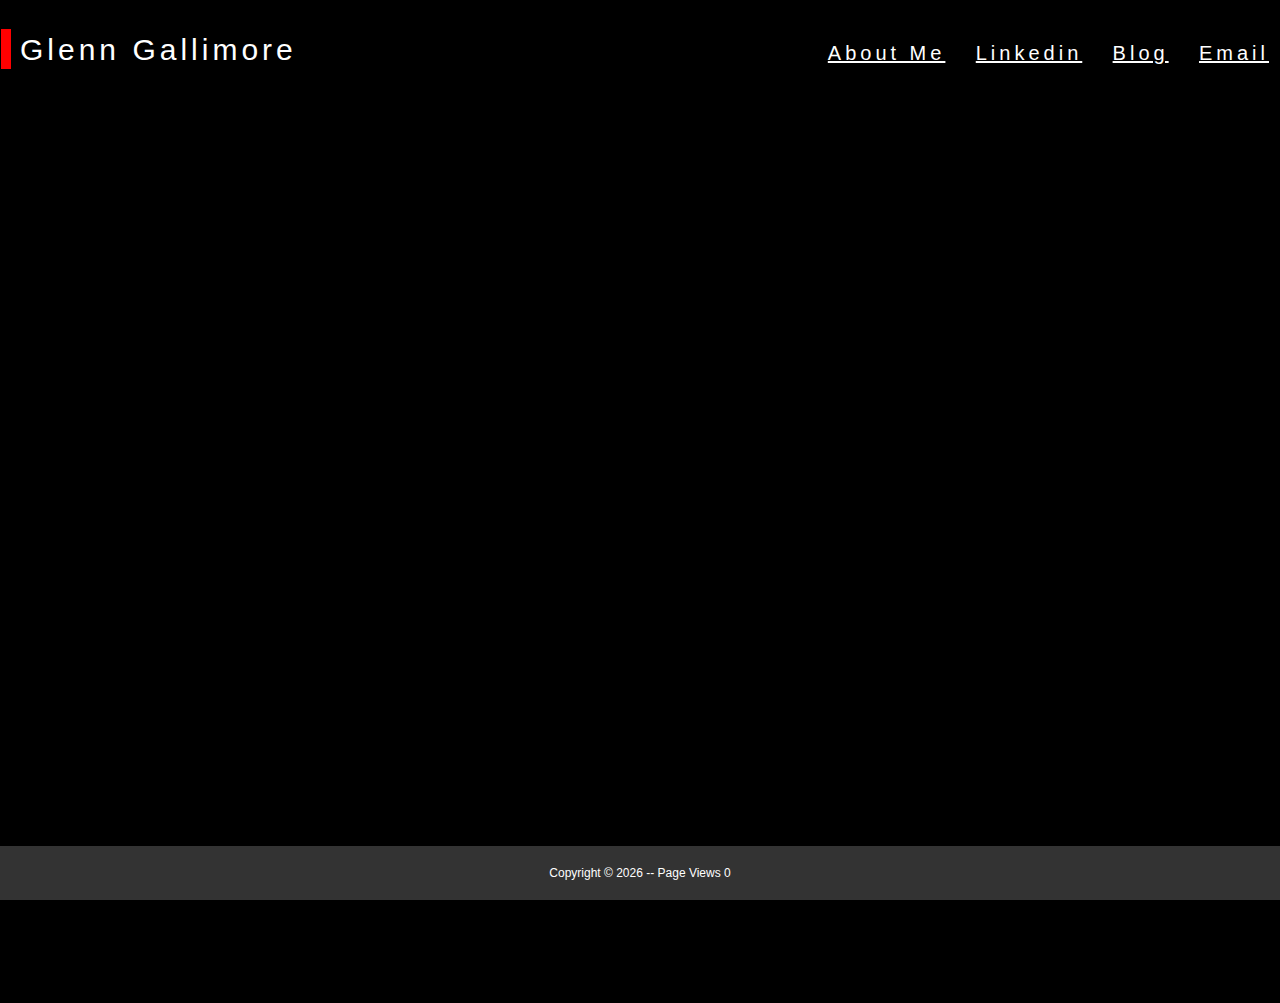
==== index.html @ 0a348c47 "Add files via upload" ====
<!DOCTYPE html>
<html lang="en">
	<head>
		<meta charset="utf-8">
		<meta name="viewport" content=-"width=device-width, user-scalable=no, initial scale=1.0, maximum0scale=1.0">
		<meta http-equiv="X-UA-Compatible" content="ie-edge">
		<title>Glenn Gallimore Cloud Resume</title>
		<link rel="stylesheet" href="style.css">
		<script async src="https://api.countapi.xyz/hit/ggallimore-cv.com/883bba01-adea-4d86-bdd0-5d90ac4428bf?callback=websiteVisits"></script>
	</head>


<!--fixed banner-->
<div class="box-area">
	<header>
		<div class="wrapper">
			<div class="logo">
				<div class='box red'>
				<a href="#">Glenn Gallimore</a>
				</div>
			</div>
			<nav>

				<a href="about.html">About Me</a>
				<a target="_blank" rel="noopener noreferrer" href="https://www.linkedin.com/in/glenn-gallimore-87997b139/">Linkedin</a>
				<a href="crc_journey.html">Blog</a>
				<a href="mailto:glenngallimore@gmail.com">Email</a>
			</nav>
		</div>
	</header>
<body>

<!--Fixed banner end-->


	<!--image slider star-->
	<div class="slideshow">
			<!--radio buttons start-->
		<div class="slideshow-item">
				<img src="resume images/arizonawilds.png" alt="">
				<div class="slideshow-item-text">
					<h5>Aspiring Cloud Engineer</h5>
					<p>Currently working at Creative Care as an IT Technician II/Networking Jr (3.5 YOE). At a few nursing care/phramacy/rehab facilities in Kingman, Arizona and Bullhead City, Arizona.</p>
				</div>
			</div>
		<div class="slideshow-item">
				<img src="resume images/serverroom.png" alt="">
				<div class="slideshow-item-text">
					<h5>Current Experience</h5>
					<p> -Windows support including, Office/Skype 2016</p>
					<p> -Hardware support for PCs, Laptops, Printers, Phones, etc.</p>
					<p> -Active Directory experience</p>
					<p> -Microsoft Exchange experience</p>
					<p> -Vshphere (VMWare) experience</p>
					<p> -Layer 7 firewall and Email filtering</p>
					<p> -Telecom, TCP/IP, and Switch configuration</p>
					<p> -Security using AVG server, Sentinel One, Bitlocker, Lojack</p>
					<p> -Several web application inhouse support</p>
					<p> -Entry Level Python scripting</p>
					<p> -Entry level AWS Engineering (this website is hosted on AWS, and built by myself on this platform!)</p>
				</div>
			</div>
		<div class="slideshow-item">
				<img src="resume images/owls.png" alt="">
				<div class="slideshow-item-text">
					<h5>Education</h5>
					<p>-Bachelor's of Computer Science - Art Institute of Pittsburg (2008)</p>
					<p>-CompTIA Network+ (2021)</p>
					<p>-CompTIA Security+ (2021)</p>
					<p>-CompTIA Linux+ (TBD)</p>
					<p>-AWS Solutions Architect Associate (TBD)</p>
				</div>
			</div>
		<div class="slideshow-item">
				<img src="resume images/cityscapenight.png" alt="">
				<div class="slideshow-item-text">
					<h5>Additional Qualifications</h5>
					<p>-Some experience using HTML, CSS, Javascript (As seen on this website)</p>
					<p>-Documentation and Diagram design</p>
					<p>-Project orientated</p>
				</div>
			</div>
		<div class="slideshow-item">
				<img src="resume images/veglasanga.png" alt="">
				<div class="slideshow-item-text">
					<h5>Projects and Activities</h5>
					<p>-I have released a game in HTML5 on Steam: <a href="https://store.steampowered.com/app/386460/Baxters_Venture_Directors_Cut/">Baxter's Adventure</a></p>
					<p>-Link to project blog (under construction, check back later!)
				</div>
			</div>
			<!--slide images end-->

	<footer>
		<!--page counter + copyright script begin-->
			<div class="counter">
				<p style="color:white">Copyright &copy; <script>document.write(new Date().getFullYear())</script> -- Page Views <span id="record_count">0</p>
					<!--page counter script end-->
					<script src="script.js"></script>
					<!-- this is for our script to call the API URL, which will trigger Lambda to update the count on DynamoDB-->
					<script>
							fetch('https://k4rpwgps50.execute-api.us-east-1.amazonaws.com/dev/')
								.then(response => response.json())
								.then((data) => {
									document.getElementById('record_count').innerText = data.count
								})
					</script>
					<!--API/Lambda/DynamoDB script end-->
				</div>

	</footer>
</body>

</html>
---- style.css ----
@font-face {
	font-family: 'roboto'
	src
}

*{
	margin: 0;
	padding: 0;
	box-sizing: border-box;
}

html{
	font-size: 10px;
}

body{
	background-color: #000;
	font-family: Arial;
	position: relative;
	min-height: 100vh;
}

.counter{
	font-size: 100%;
}



.wrapper{
	width: 90%
	margin: 0 auto;
	text-align: center;
	font-size: 30px;
}


.header{
	width: 100%
	height: 100px;
	position: fixed;
}

.box {
  position: sticky;
  margin-left: 20px;
}
.box:before{
  position: absolute;
  left: -20px;
	top: 28px;
  content: "";
  height: 40px;
  width: 10px;
  margin-bottom: 15px;
  border: 1px solid black;
}
.box.red:before{
  background-color:red;
}

.logo{
	width: 30;
	float: left;
	text-align: left;
	line-height: 100px;
}

.logo a{
	text-decoration: none;
	font-size: 30px;
	font-family: Arial;
	color: #fff;
	letter-spacing: 4px;
}



footer{
	text-align: center;
	font-size: 12px;
	background-color: #333;
	color: #fff;
	padding: 20px;
	position: fixed;
	bottom: 0;
	width: 100%;
	z-index: 1;
}



nav{
	float: right;
	line-height: 100px;
}

nav a{
	font-family: Arial;
	letter-spacing: 4px;
	font-size: 20px;
	color: #fff;
	padding: 36px 10px;
	margin: 0 1px;
	font-weight: 500;
}

nav a:hover{
	background: #fff;
	color: #130f40;
}

article{
	position: absolute;
	top: 100px;
	background-color: #ffffff;
	font-size: 16px;
	padding: 10px 200px;
	padding-bottom: 200px;
}



.slideshow{
		width: 100%;
		height: 100vh;
		position: relative;
		overflow: hidden;
}

.slideshow-item{
	width: inherit;
	height: inherit;
	position: absolute;
	opacity: 0;
	animation: cycleImages 80s infinite;
}

.slideshow-item img{
	width: 100%;
	height: 100%;
	object-fit: cover;
	animation: zoom 40s infinite;
}

.slideshow-item:nth-child(1),
.slideshow-item:nth-child(1) img{
	animation-delay: 0s;
}

.slideshow-item:nth-child(2),
.slideshow-item:nth-child(2) img{
	animation-delay: 15s;
}

.slideshow-item:nth-child(3),
.slideshow-item:nth-child(3) img{
	animation-delay: 30s;
}

.slideshow-item:nth-child(4),
.slideshow-item:nth-child(4) img{
	animation-delay: 45s;
}

.slideshow-item:nth-child(5),
.slideshow-item:nth-child(5) img{
	animation-delay: 60s;
}



.slideshow-item-text{
	max-width: 50%;
	position: absolute;
	top: 50%;
	left: 0;
	transform: translateY(-50%);
	background-color: rgba(0, 0, 0, 0.8);
	color: #fff;
	padding: 10rem 5rem;
}

.slideshow-item-text h5{
	font-size: 5rem;
	font-family: 'Raleway', sans-serif;
	text-transform: uppercase;
	letter-spacing: 3px;
	margin-bottom: 2.5rem;
}

.slideshow-item-text p{
	font-size: 1.6rem;
	font-family: 'Arial', sans-serif;
	letter-spacing: 1px;
	font-weight: 300;
}

@keyframes cycleImages {
	25%{
		opacity: 1;
	}
	40%{
		opacity: 0;
	}
}

@keyframes zoom {
	100%{
		transform: scale(1.3);
	}
}

@media screen and (max-width: 1000px){
	.slideshow-item-text{
		max-width: 70%;
		padding: 5rem 1rem;
}

	.slideshow-item-text h5{
		font-size: 4rem;
}

@media screen and (max-width: 767px){
	.slideshow-item-text{
		max-width: 100%;
		padding: 2rem;
		top: initial;
		bottom: 0;
		transform: initial;
}

.slideshow-item-text h5{
	font-size: 3rem;
}

.slideshow-item-text p{
	font-size: 1.4rem;
}

}
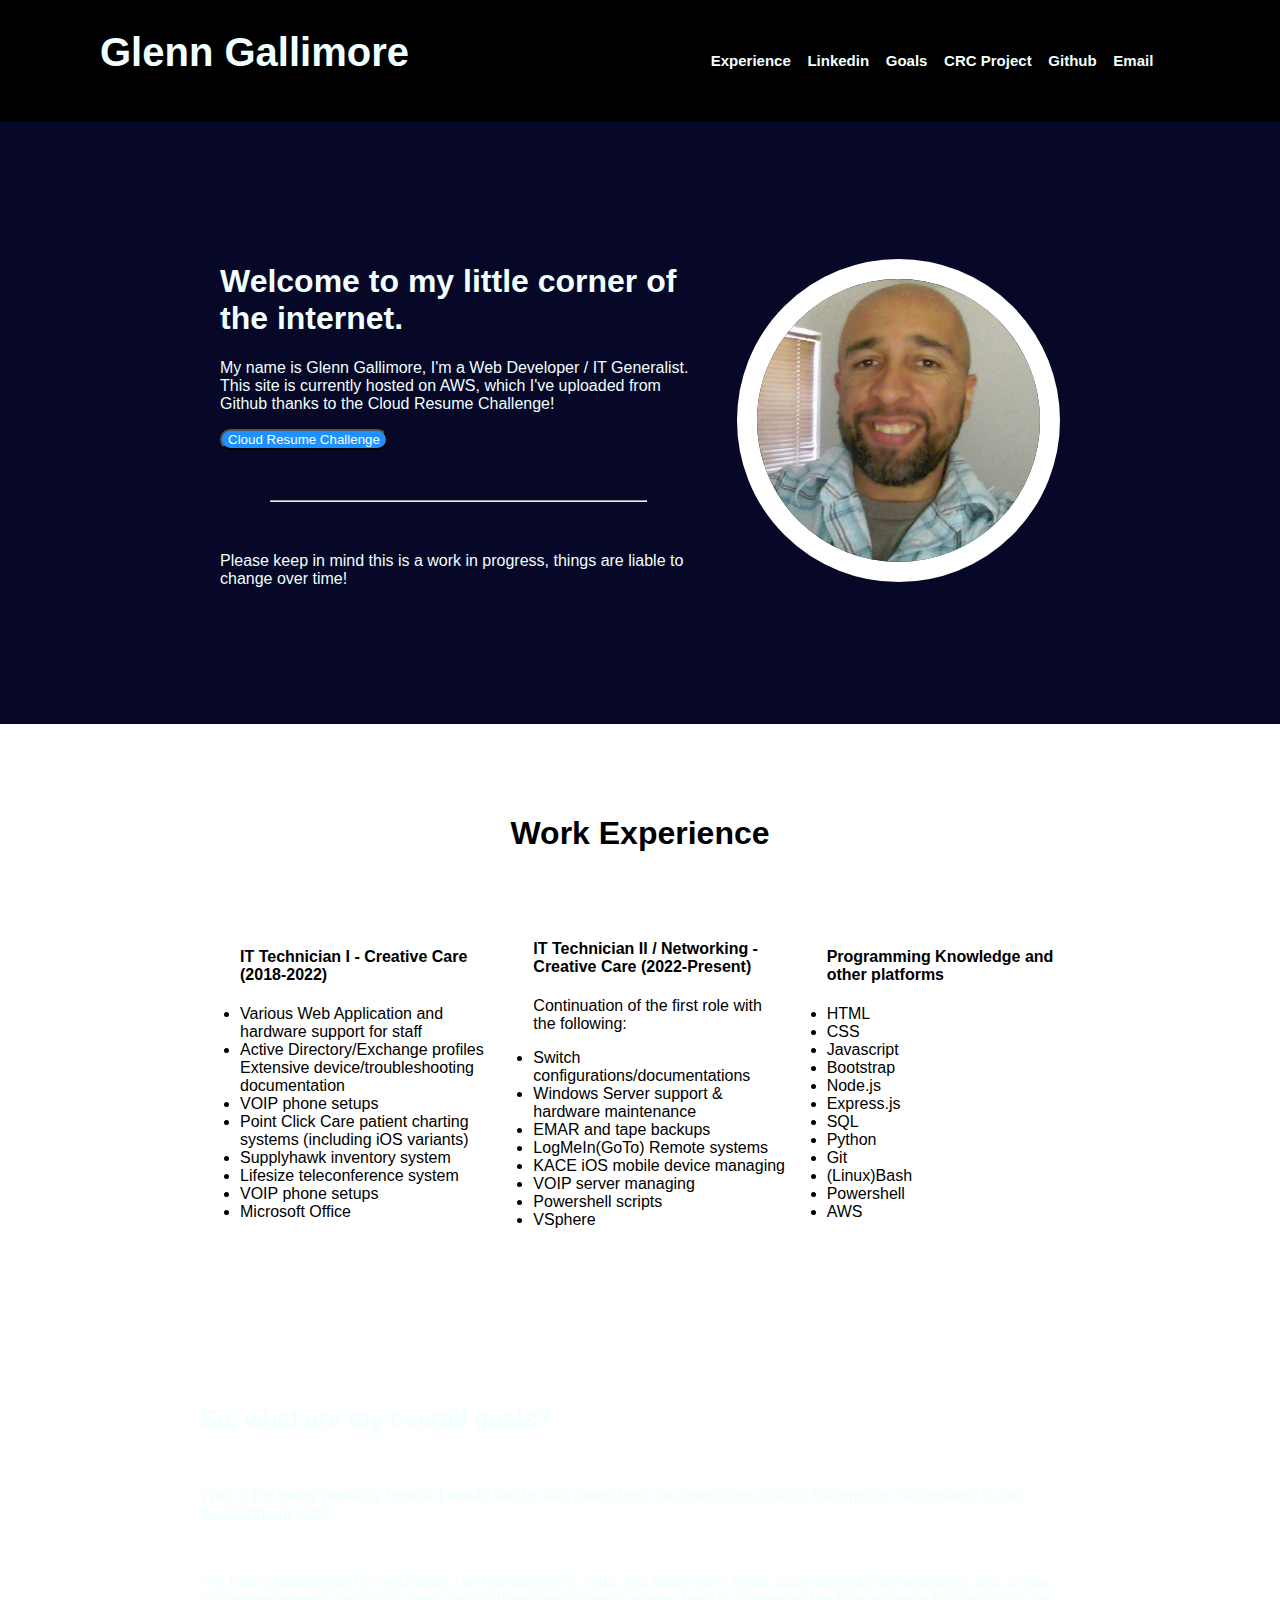
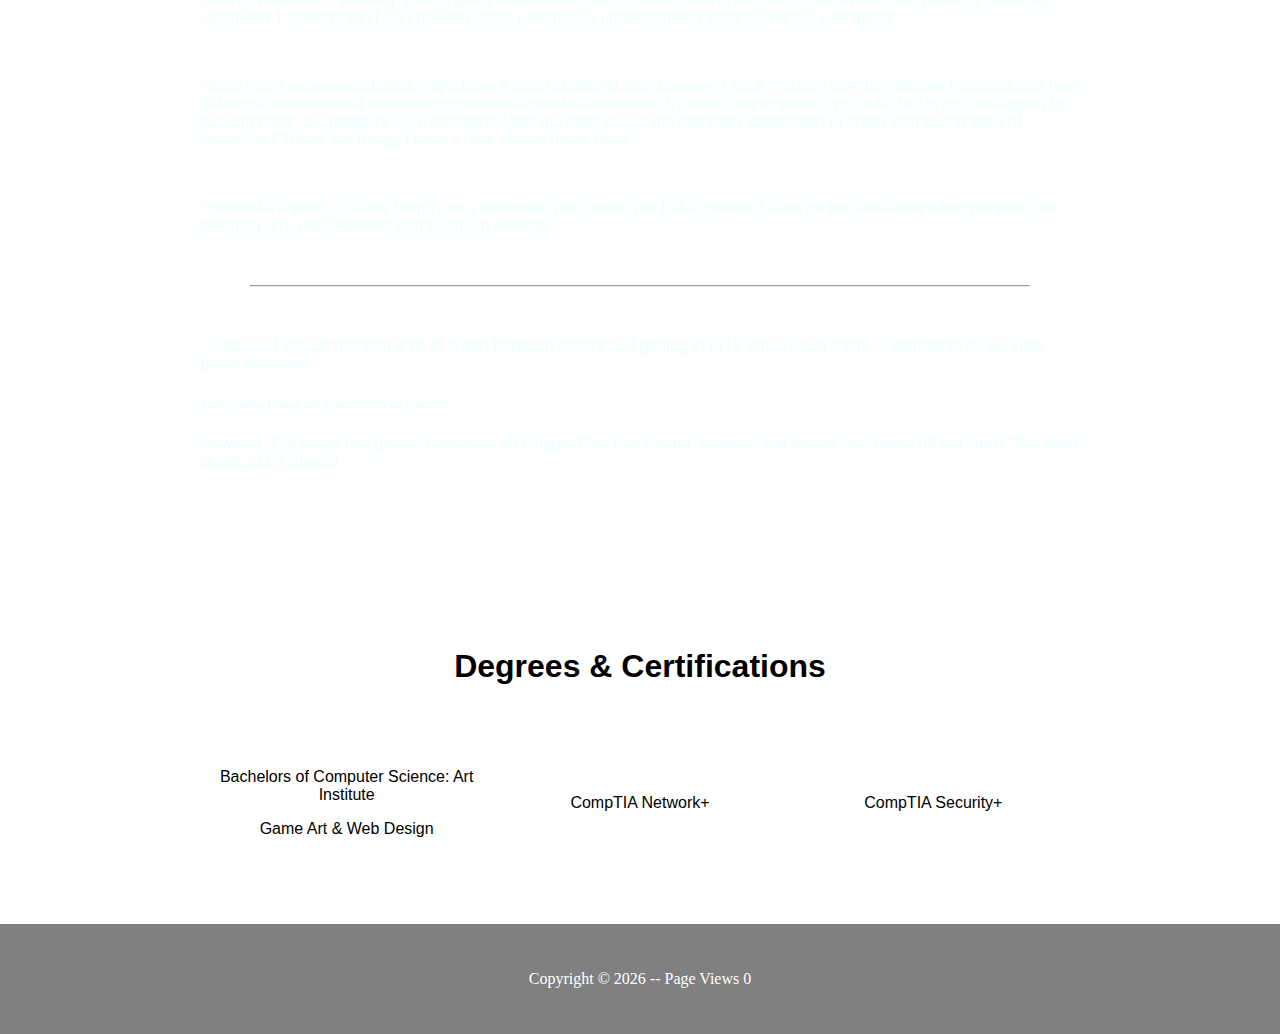
==== commit 875da15b: "Adding updated web pages, picture files, revamping my resume website.  More changes to follow soon a" ====
--- a/index.html
+++ b/index.html
@@ -2,9 +2,10 @@
 <html lang="en">
 	<head>
 		<meta charset="utf-8">
-		<meta name="viewport" content=-"width=device-width, user-scalable=no, initial scale=1.0, maximum0scale=1.0">
+		<meta name="viewport" content=device-width user-scalable=no, initial scale=1.0, maximum0scale=1.0>
 		<meta http-equiv="X-UA-Compatible" content="ie-edge">
 		<title>Glenn Gallimore Cloud Resume</title>
+		<link href="https://cdn.jsdelivr.net/npm/bootstrap@5.1.3/dist/css/bootstrap.min.css" rel="stylesheet" integrity="sha384-1BmE4kWBq78iYhFldvKuhfTAU6auU8tT94WrHftjDbrCEXSU1oBoqyl2QvZ6jIW3" crossorigin="anonymous">
 		<link rel="stylesheet" href="style.css">
 		<script async src="https://api.countapi.xyz/hit/ggallimore-cv.com/883bba01-adea-4d86-bdd0-5d90ac4428bf?callback=websiteVisits"></script>
 	</head>
@@ -13,89 +14,143 @@
 <!--fixed banner-->
 <div class="box-area">
 	<header>
-		<div class="wrapper">
+		<div class="header">
 			<div class="logo">
 				<div class='box red'>
 				<a href="#">Glenn Gallimore</a>
 				</div>
 			</div>
-			<nav>
+			<nav class="navigation">
 
-				<a href="about.html">About Me</a>
-				<a target="_blank" rel="noopener noreferrer" href="https://www.linkedin.com/in/glenn-gallimore-87997b139/">Linkedin</a>
-				<a href="crc_journey.html">Blog</a>
-				<a href="mailto:glenngallimore@gmail.com">Email</a>
+				<a href="#exper">Experience &nbsp;&nbsp;&nbsp;</a>
+				<a target="_blank" rel="noopener noreferrer" href="https://www.linkedin.com/in/glenn-gallimore-87997b139/">Linkedin &nbsp;&nbsp;&nbsp;</a>
+				<a href="#p1">Goals &nbsp;&nbsp;&nbsp;</a>
+				<a href="crc_journey.html">CRC Project &nbsp;&nbsp;&nbsp;</a>
+				<a href="https://github.com/GlennGallimoreCE">Github &nbsp;&nbsp;&nbsp;</a>
+				<a href="mailto:glenngallimore@gmail.com">Email &nbsp;&nbsp;&nbsp;</a>
 			</nav>
 		</div>
 	</header>
+
 <body>
 
-<!--Fixed banner end-->
+	<div class="container1">
+		<div class="left-box1">
+			<h1>Welcome to my little corner of the internet.</h1>
+			<p>My name is Glenn Gallimore, I'm a Web Developer / IT Generalist.  This site is currently hosted on AWS, which I've uploaded from Github thanks to the Cloud Resume Challenge!</p>
+			<button class="crc-button"><a href="crc_journey.html">Cloud Resume Challenge</a></button>
+			<hr>
+			<p>Please keep in mind this is a work in progress, things are liable to change over time!</p>			
+		</div>
+		<div class="right-box1">
+			<img src="resume images/Myface2.png" alt="" class="myface">
+		</div>
+	</div>
+	<div class="container2">
+		<h1 class="exp-header" id="exper">Work Experience</h1>
+		<div class="exp-container">
+			<div class="exp">
+					<ul>
+						<p>	<h4 class="jobs">IT Technician I - Creative Care (2018-2022)</h4></p>
+						<li>Various Web Application and hardware support for staff</li>
+						<li>Active Directory/Exchange profiles</li>
+						<l1>Extensive device/troubleshooting documentation</l1>
+						<li>VOIP phone setups</li>
+						<li>Point Click Care patient charting systems (including iOS variants)</li>
+						<li>Supplyhawk inventory system</li>
+						<li>Lifesize teleconference system</li>
+						<li>VOIP phone setups</li>
+						<li>Microsoft Office</li>
+					</ul>
+			</div>
+			<div class="vr"></div> <!-- Bootstrap divider, be sure to include the starter link before the CSS at the top -->
+			<div class="exp">
+				<ul>
+					<p><h4 class="jobs">IT Technician II / Networking - Creative Care (2022-Present)</h4></p>
+					<p>Continuation of the first role with the following:</p>
+					<li>Switch configurations/documentations</li>
+					<li>Windows Server support & hardware maintenance</li>
+					<li>EMAR and tape backups</li>
+					<li>LogMeIn(GoTo) Remote systems</li>
+					<li>KACE iOS mobile device managing</li>
+					<li>VOIP server managing</li>	
+					<li>Powershell scripts</li>	
+					<li>VSphere</li>			
+				</ul>
+			</div>
+			<div class="vr"></div> <!-- Bootstrap divider, be sure to include the starter link before the CSS at the top -->
+			<div class="exp">	
+				<ul>
+					<p><h4 class="jobs">Programming Knowledge and other platforms</h4></p>
+					<li>HTML</li>
+					<li>CSS</li>
+					<li>Javascript</li>
+					<li>Bootstrap</li>
+					<li>Node.js</li>
+					<li>Express.js</li>
+					<li>SQL</li>
+					<li>Python</li>
+					<li>Git</li>
+					<li>(Linux)Bash</li>
+					<li>Powershell</li>
+					<li>AWS</li>
+
+				</ul>
+			</div>
+		</div>	
+		<div class="exp"></div>
+	</div>
+	<div class="container3" id="p1">
+		<div class="overlay"></div>
+			<h2>So, what are my overall goals?</h2>
+			<br>
+			<p>Well, if I'm being perfectly honest I would like to shift gears from the operations side of Information Technology to the development side!</p>
+			<br>
+			<p>I've had a background in web since I've left college in 2008, but aside from small scale projects like websites, and a now defunct webcomic "webring" (retro right?) there wasn't many places here in Arizona at the time to really flex my skills, so eventually I shifted into IT as I needed some experience understanding what keeps the web afloat.</p>
+			<br>
+			<p>Some more experienced devs might have a good chrotle at this, however I think learning how the internet functions and how to keep it secure would make me a more well rounded developer.  It's one thing to write/copy code, but is my code going to prevent buffer overflows or SQL injections?  Will my code cause the company application to crash with taxing lines of javascript?  These are things I have to ask myself these days.</p>
+			<br>
+			<p>For what it's worth, shifting from IT to a developer role allows me to fully respect folks on the front lines while we work on patching any vulnarabilities and push out updates.</p>
+			<hr class="white-divider">
+			<p>I suppose I should mention a bit of a gap between school and getting in to IT.  Once upon a time, I wanted to be an indie game developer.</p>
+			<p><h6>Yeah, yeah... I know not exactly start-up material.</h6></p>
+			<p>However, I've made two games published on Google Play and Steam, however the former was taken off the store.  The latter is still up on <a href="https://store.steampowered.com/app/386460/Baxters_Venture_Directors_Cut/">Steam!</a></p>
+		</div>		
+	</div>
+	<div class="container4">
+
+			<h1 class="deg-header" id="degree">Degrees & Certifications</h1>
+			<div class="deg-container">
+				<div class="deg">
+					<p>Bachelors of Computer Science: Art Institute</p>
+					<p>Game Art & Web Design</p>
+				</div>
+				<div class="deg">
+					<p>CompTIA Network+</p>
+				</div>
+				<div class="deg">
+					<p>CompTIA Security+</p>
+				</div>
+			</div>	
+
+	</div>
 
 
-	<!--image slider star-->
-	<div class="slideshow">
-			<!--radio buttons start-->
-		<div class="slideshow-item">
-				<img src="resume images/arizonawilds.png" alt="">
-				<div class="slideshow-item-text">
-					<h5>Aspiring Cloud Engineer</h5>
-					<p>Currently working at Creative Care as an IT Technician II/Networking Jr (3.5 YOE). At a few nursing care/phramacy/rehab facilities in Kingman, Arizona and Bullhead City, Arizona.</p>
-				</div>
-			</div>
-		<div class="slideshow-item">
-				<img src="resume images/serverroom.png" alt="">
-				<div class="slideshow-item-text">
-					<h5>Current Experience</h5>
-					<p> -Windows support including, Office/Skype 2016</p>
-					<p> -Hardware support for PCs, Laptops, Printers, Phones, etc.</p>
-					<p> -Active Directory experience</p>
-					<p> -Microsoft Exchange experience</p>
-					<p> -Vshphere (VMWare) experience</p>
-					<p> -Layer 7 firewall and Email filtering</p>
-					<p> -Telecom, TCP/IP, and Switch configuration</p>
-					<p> -Security using AVG server, Sentinel One, Bitlocker, Lojack</p>
-					<p> -Several web application inhouse support</p>
-					<p> -Entry Level Python scripting</p>
-					<p> -Entry level AWS Engineering (this website is hosted on AWS, and built by myself on this platform!)</p>
-				</div>
-			</div>
-		<div class="slideshow-item">
-				<img src="resume images/owls.png" alt="">
-				<div class="slideshow-item-text">
-					<h5>Education</h5>
-					<p>-Bachelor's of Computer Science - Art Institute of Pittsburg (2008)</p>
-					<p>-CompTIA Network+ (2021)</p>
-					<p>-CompTIA Security+ (2021)</p>
-					<p>-CompTIA Linux+ (TBD)</p>
-					<p>-AWS Solutions Architect Associate (TBD)</p>
-				</div>
-			</div>
-		<div class="slideshow-item">
-				<img src="resume images/cityscapenight.png" alt="">
-				<div class="slideshow-item-text">
-					<h5>Additional Qualifications</h5>
-					<p>-Some experience using HTML, CSS, Javascript (As seen on this website)</p>
-					<p>-Documentation and Diagram design</p>
-					<p>-Project orientated</p>
-				</div>
-			</div>
-		<div class="slideshow-item">
-				<img src="resume images/veglasanga.png" alt="">
-				<div class="slideshow-item-text">
-					<h5>Projects and Activities</h5>
-					<p>-I have released a game in HTML5 on Steam: <a href="https://store.steampowered.com/app/386460/Baxters_Venture_Directors_Cut/">Baxter's Adventure</a></p>
-					<p>-Link to project blog (under construction, check back later!)
-				</div>
-			</div>
+
+</body>
+
+
 			<!--slide images end-->
 
 	<footer>
 		<!--page counter + copyright script begin-->
-			<div class="counter">
+			<div class="footer">
 				<p style="color:white">Copyright &copy; <script>document.write(new Date().getFullYear())</script> -- Page Views <span id="record_count">0</p>
 					<!--page counter script end-->
-					<script src="script.js"></script>
+					<script src="script.js">
+
+
+					</script>
 					<!-- this is for our script to call the API URL, which will trigger Lambda to update the count on DynamoDB-->
 					<script>
 							fetch('https://k4rpwgps50.execute-api.us-east-1.amazonaws.com/dev/')
@@ -108,6 +163,6 @@
 				</div>
 
 	</footer>
-</body>
+
 
 </html>
--- a/style.css
+++ b/style.css
@@ -1,240 +1,198 @@
-@font-face {
-	font-family: 'roboto'
-	src
+
+
+/* Body and everything else */
+
+body {  /*  This makes the page fill the entire screen with the margin set to zero. */
+	margin: 0;
+
 }
 
-*{
-	margin: 0;
-	padding: 0;
-	box-sizing: border-box;
+h2 h5 p {
+	font-family: Arial, Helvetica, sans-serif;
 }
 
-html{
-	font-size: 10px;
+hr {
+	margin: 50px;
 }
 
-body{
-	background-color: #000;
-	font-family: Arial;
-	position: relative;
-	min-height: 100vh;
+.white-divider {
+	color: rgb(255, 255, 255);
 }
 
-.counter{
-	font-size: 100%;
+a {
+	color: azure;
+	text-decoration: none;
+}
+
+/* Header & Navigation Bar */
+
+.header {
+	background-color: black;
+	display: flex;
+	margin: 0;
+	padding: 30px 100px;
+	font-family: Arial, Helvetica, sans-serif;
+	font-size: 40px;
+	font-weight: bold;
+	justify-content: space-between;
+	text-size-adjust: 30px;
+}
+
+.header a {
+	color: azure;	
+	text-decoration: none;
+	
+}
+
+.navigation {
+	display: flex;
+	font-size: 15px;
+	padding: 30px 10px;
+	text-align: right;
+	line-height: 1.8px;
+}
+
+.navigation a {
+	color: azure;
+	text-decoration: none;
+	word-spacing: length 15px;
+}
+
+/* First Container */
+
+.container1 {
+	background-color: rgb(7, 8, 39);
+	display: flex;
+	align-items: center;
+	padding:  70px 200px;
+	justify-content: space-between;
+}
+
+.left-box1 {
+	font-family: Arial, Helvetica, sans-serif;
+	margin: o;
+	padding: 50px 20px 50px;
+	color: azure;
+	text-align: left;
+
+}
+
+.right-box1 {
+	text-align: center;
+	font-family: Arial, Helvetica, sans-serif;
+	margin: o;
+	padding: 50px 20px 50px;
+	text-align: left;
+}
+
+.myface {
+	border-radius: 50%;
+	border: 20px solid white;
+}
+
+.crc-button {
+	text-align: center;
+	border-radius: 20px;
+	background-color: dodgerblue;
+	padding: 10 0 0 0;
+	color: azure;
+	text-decoration: none;
+}
+
+/* Second Container */
+
+.container2 {
+	font-family: Arial, Helvetica, sans-serif;
+	background-color: rgb(255, 255, 255);
+	text-align: center;
+	padding: 70px 200px;
+
+}
+
+.exp-header { /* The text to keep in the center */
+	padding-bottom: 45px;
+
+}
+
+.exp-container{
+	display: flex;
+	align-items: center;
+	
+	
+}
+
+.exp {
+	text-align: left;
+	flex: 1;
+	justify-content: center;
+}
+
+/* Third Container */
+
+.container3 {
+	font-family: Arial, Helvetica, sans-serif;
+	color: azure;
+	background-image: url("resume images/serverroom.png");
+	/* background-position: center; */
+	background-size: cover;
+
+	/* background-blend-mode: screen;*/
+	background-attachment: fixed;
+	text-align: left;
+	padding: 70px 200px;
+	z-index: 1;
+}
+
+.container3 a {
+	text-decoration: none;
+}
+
+/* Fourth Container */
+
+.container4 {
+	background-color: rgb(255, 255, 255);
+	font-family: Arial, Helvetica, sans-serif;
+	color: rgb(0, 0, 0);
+	text-align: center;
+	padding: 70px 200px;
+
+}
+
+.deg-header { /* The text to keep in the center */
+	padding-bottom: 45px;
+
+}
+
+.deg-container {
+	display: flex;
+	align-items: center;
+
+	
+}
+
+.deg {
+	text-align: center;
+	flex: 1;
+	justify-content: center;
+}
+
+/* Cloud Resume Challenge page */
+.article {
+	margin: 160px;
+	font-family: Arial, Helvetica, sans-serif;
+
+}
+
+
+.footer {
+	background-color: gray;
+	margin: 0;
+	padding: 30px;
+	text-align: center;
 }
 
 
 
-.wrapper{
-	width: 90%
-	margin: 0 auto;
-	text-align: center;
-	font-size: 30px;
-}
-
-
-.header{
-	width: 100%
-	height: 100px;
-	position: fixed;
-}
-
-.box {
-  position: sticky;
-  margin-left: 20px;
-}
-.box:before{
-  position: absolute;
-  left: -20px;
-	top: 28px;
-  content: "";
-  height: 40px;
-  width: 10px;
-  margin-bottom: 15px;
-  border: 1px solid black;
-}
-.box.red:before{
-  background-color:red;
-}
-
-.logo{
-	width: 30;
-	float: left;
-	text-align: left;
-	line-height: 100px;
-}
-
-.logo a{
-	text-decoration: none;
-	font-size: 30px;
-	font-family: Arial;
-	color: #fff;
-	letter-spacing: 4px;
-}
 
 
 
-footer{
-	text-align: center;
-	font-size: 12px;
-	background-color: #333;
-	color: #fff;
-	padding: 20px;
-	position: fixed;
-	bottom: 0;
-	width: 100%;
-	z-index: 1;
-}
-
-
-
-nav{
-	float: right;
-	line-height: 100px;
-}
-
-nav a{
-	font-family: Arial;
-	letter-spacing: 4px;
-	font-size: 20px;
-	color: #fff;
-	padding: 36px 10px;
-	margin: 0 1px;
-	font-weight: 500;
-}
-
-nav a:hover{
-	background: #fff;
-	color: #130f40;
-}
-
-article{
-	position: absolute;
-	top: 100px;
-	background-color: #ffffff;
-	font-size: 16px;
-	padding: 10px 200px;
-	padding-bottom: 200px;
-}
-
-
-
-.slideshow{
-		width: 100%;
-		height: 100vh;
-		position: relative;
-		overflow: hidden;
-}
-
-.slideshow-item{
-	width: inherit;
-	height: inherit;
-	position: absolute;
-	opacity: 0;
-	animation: cycleImages 80s infinite;
-}
-
-.slideshow-item img{
-	width: 100%;
-	height: 100%;
-	object-fit: cover;
-	animation: zoom 40s infinite;
-}
-
-.slideshow-item:nth-child(1),
-.slideshow-item:nth-child(1) img{
-	animation-delay: 0s;
-}
-
-.slideshow-item:nth-child(2),
-.slideshow-item:nth-child(2) img{
-	animation-delay: 15s;
-}
-
-.slideshow-item:nth-child(3),
-.slideshow-item:nth-child(3) img{
-	animation-delay: 30s;
-}
-
-.slideshow-item:nth-child(4),
-.slideshow-item:nth-child(4) img{
-	animation-delay: 45s;
-}
-
-.slideshow-item:nth-child(5),
-.slideshow-item:nth-child(5) img{
-	animation-delay: 60s;
-}
-
-
-
-.slideshow-item-text{
-	max-width: 50%;
-	position: absolute;
-	top: 50%;
-	left: 0;
-	transform: translateY(-50%);
-	background-color: rgba(0, 0, 0, 0.8);
-	color: #fff;
-	padding: 10rem 5rem;
-}
-
-.slideshow-item-text h5{
-	font-size: 5rem;
-	font-family: 'Raleway', sans-serif;
-	text-transform: uppercase;
-	letter-spacing: 3px;
-	margin-bottom: 2.5rem;
-}
-
-.slideshow-item-text p{
-	font-size: 1.6rem;
-	font-family: 'Arial', sans-serif;
-	letter-spacing: 1px;
-	font-weight: 300;
-}
-
-@keyframes cycleImages {
-	25%{
-		opacity: 1;
-	}
-	40%{
-		opacity: 0;
-	}
-}
-
-@keyframes zoom {
-	100%{
-		transform: scale(1.3);
-	}
-}
-
-@media screen and (max-width: 1000px){
-	.slideshow-item-text{
-		max-width: 70%;
-		padding: 5rem 1rem;
-}
-
-	.slideshow-item-text h5{
-		font-size: 4rem;
-}
-
-@media screen and (max-width: 767px){
-	.slideshow-item-text{
-		max-width: 100%;
-		padding: 2rem;
-		top: initial;
-		bottom: 0;
-		transform: initial;
-}
-
-.slideshow-item-text h5{
-	font-size: 3rem;
-}
-
-.slideshow-item-text p{
-	font-size: 1.4rem;
-}
-
-}
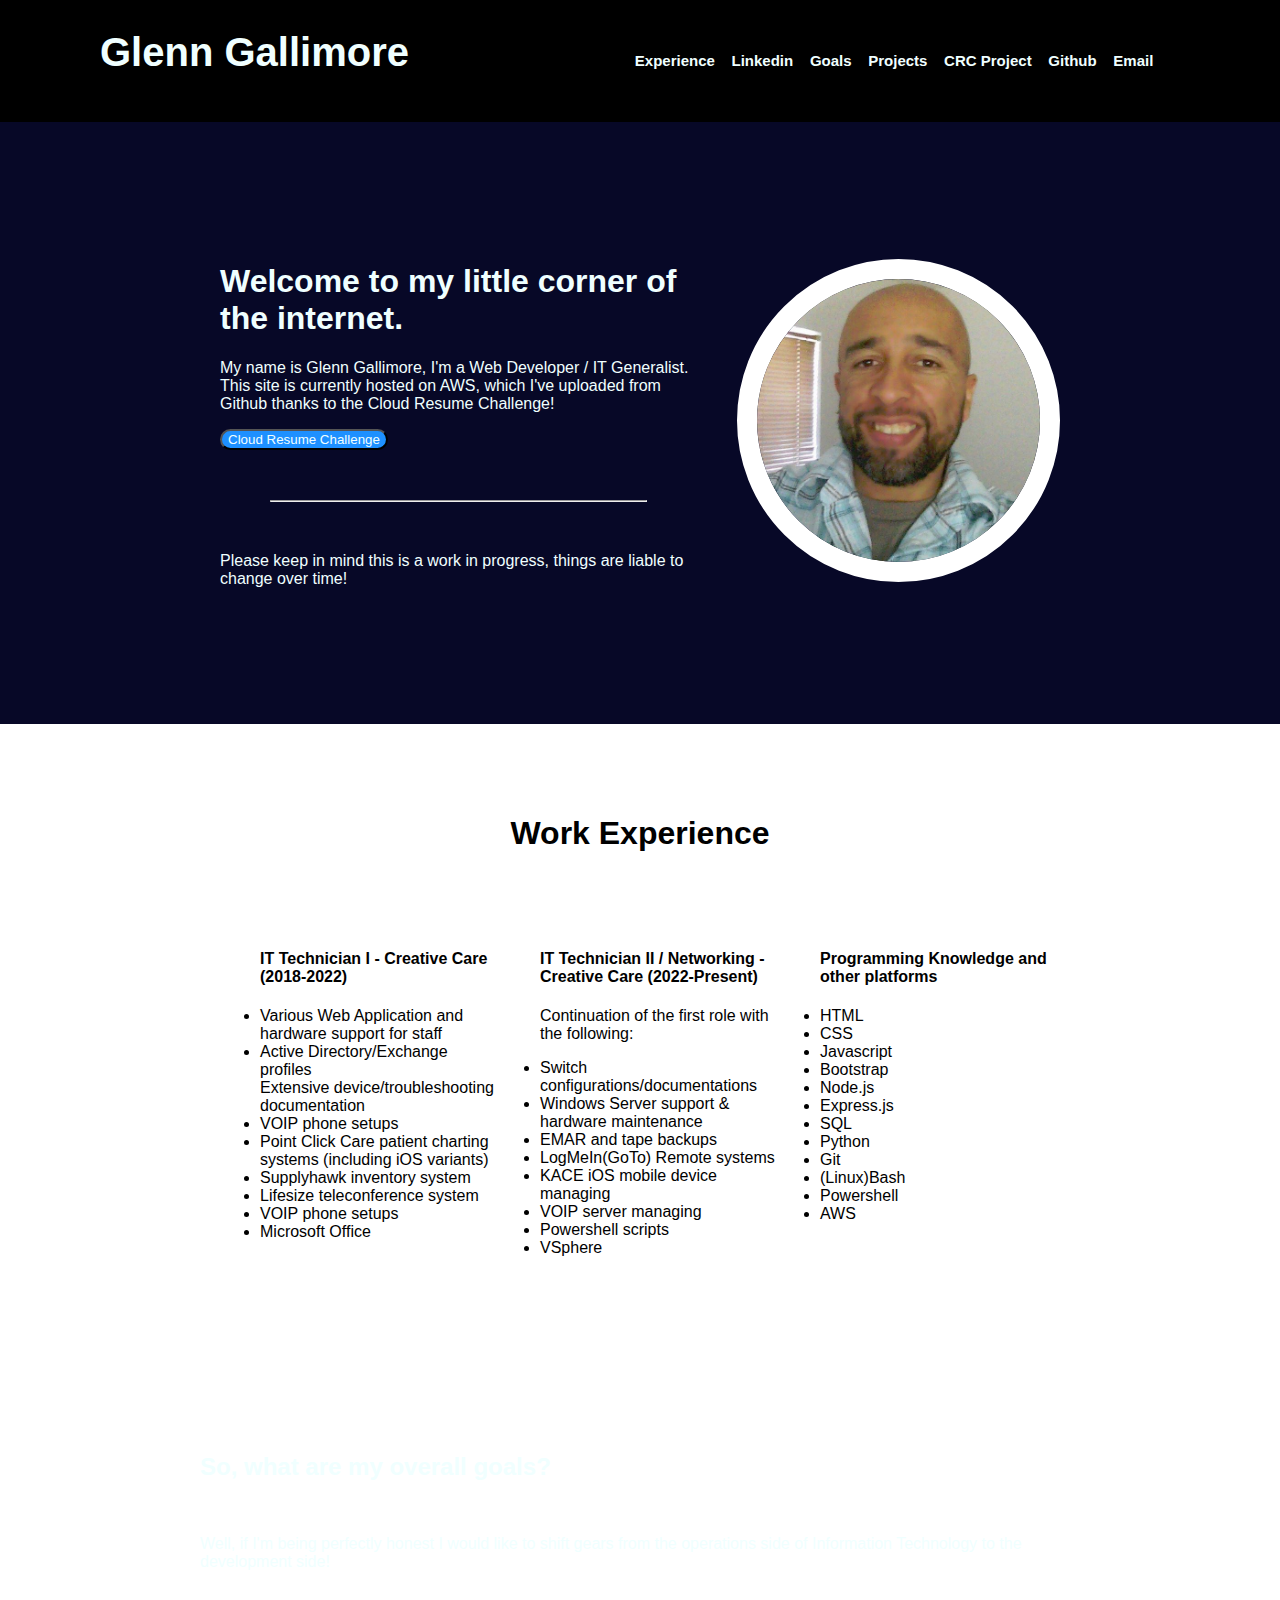
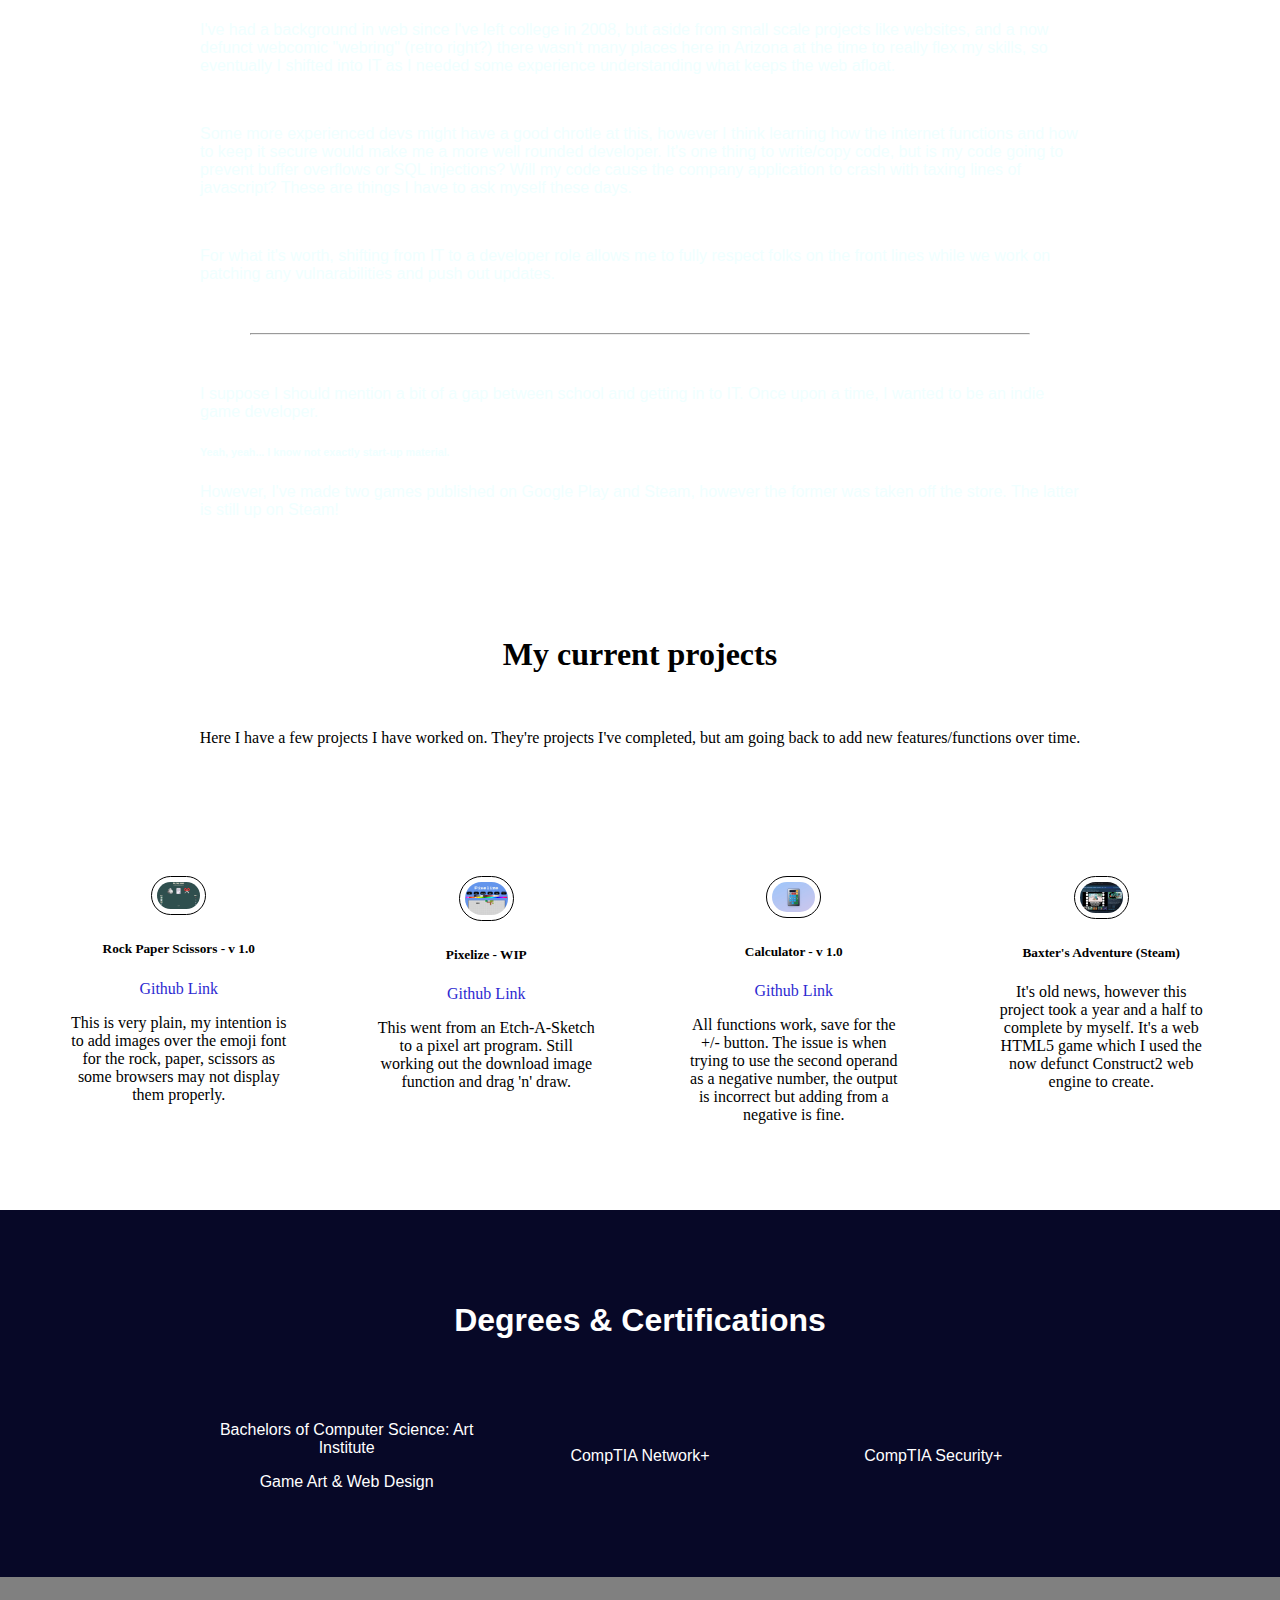
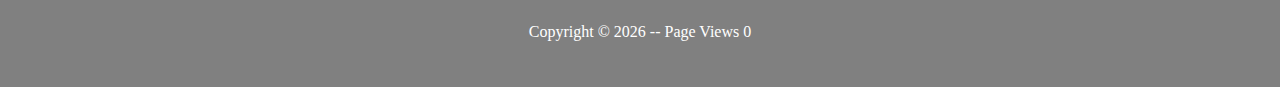
==== commit 9776d15f: "updated main page with a projects section, updated CSS so hyperlinks in the CRC page are visible." ====
--- a/index.html
+++ b/index.html
@@ -25,6 +25,7 @@
 				<a href="#exper">Experience &nbsp;&nbsp;&nbsp;</a>
 				<a target="_blank" rel="noopener noreferrer" href="https://www.linkedin.com/in/glenn-gallimore-87997b139/">Linkedin &nbsp;&nbsp;&nbsp;</a>
 				<a href="#p1">Goals &nbsp;&nbsp;&nbsp;</a>
+				<a href="#p2">Projects &nbsp;&nbsp;&nbsp;</a>
 				<a href="crc_journey.html">CRC Project &nbsp;&nbsp;&nbsp;</a>
 				<a href="https://github.com/GlennGallimoreCE">Github &nbsp;&nbsp;&nbsp;</a>
 				<a href="mailto:glenngallimore@gmail.com">Email &nbsp;&nbsp;&nbsp;</a>
@@ -117,6 +118,43 @@
 			<p>However, I've made two games published on Google Play and Steam, however the former was taken off the store.  The latter is still up on <a href="https://store.steampowered.com/app/386460/Baxters_Venture_Directors_Cut/">Steam!</a></p>
 		</div>		
 	</div>
+	<div class ="container5" id="p2">
+		<div class ="proj-container">
+			<h1>My current projects</h1>
+			<br>
+			<p>Here I have a few projects I have worked on.  They're projects I've completed, but am going back to add new features/functions over time.</p>
+			<br>
+			<div class="my-works">
+				<div class="images">
+					<a href="https://glenngallimorece.github.io/RockPaperScissors/" target="_blank"><img src="resume images/rps_thumb.jpg"  class="thumbnail"></a>
+					<h5>Rock Paper Scissors - v 1.0</h5>
+					<p><a href="https://github.com/GlennGallimoreCE/RockPaperScissors" target="_blank">Github Link</a></p>
+					<p>This is very plain, my intention is to add images over the emoji font for the rock, paper, scissors as some browsers may not display them properly.</p>
+				</div>
+				<div class="vr"></div> <!-- Bootstrap divider, be sure to include the starter link before the CSS at the top -->
+				<div class="images">
+					<a href="https://glenngallimorece.github.io/Etch-A-Scetch/" target="_blank"><img src="resume images/pixelize.jpg"  class="thumbnail"></a>
+					<h5>Pixelize - WIP</h5>
+					<p><a href="https://github.com/GlennGallimoreCE/Etch-A-Scetch" target="_blank">Github Link</a></p>
+					<p>This went from an Etch-A-Sketch to a pixel art program.  Still working out the download image function and drag 'n' draw.</p>
+				</div>
+				<div class="vr"></div> <!-- Bootstrap divider, be sure to include the starter link before the CSS at the top -->
+				<div class="images">
+					<a href="https://glenngallimorece.github.io/Calculator" target="_blank"><img src="resume images/calculator.jpg"  class="thumbnail"></a>
+					<h5>Calculator - v 1.0</h5>
+					<p><a href="https://github.com/GlennGallimoreCE/Calculator" target="_blank">Github Link</a></p>
+					<p>All functions work, save for the +/- button.  The issue is when trying to use the second operand as a negative number, the output is incorrect but adding from a negative is fine.</p>
+				</div>
+				<div class="vr"></div> <!-- Bootstrap divider, be sure to include the starter link before the CSS at the top -->
+				<div class="images">
+					<a href="https://store.steampowered.com/app/386460/Baxters_Venture_Directors_Cut/" target="_blank"><img src="resume images/steamgame.jpg"  class="thumbnail"></a>
+					<h5>Baxter's Adventure (Steam)</h5>
+					<p>It's old news, however this project took a year and a half to complete by myself.  It's a web HTML5 game which I used the now defunct Construct2 web engine to create.</p>
+				</div>
+			</div>
+		</div>
+	</div>
+
 	<div class="container4">
 
 			<h1 class="deg-header" id="degree">Degrees & Certifications</h1>
--- a/style.css
+++ b/style.css
@@ -116,7 +116,11 @@
 
 .exp-container{
 	display: flex;
-	align-items: center;
+	flex-direction: row;
+	align-items: flex-start;
+	justify-content: space-around;
+	padding: 10px;
+	margin: 10px;
 	
 	
 }
@@ -126,6 +130,63 @@
 	flex: 1;
 	justify-content: center;
 }
+
+/* Fifth container (added later) for projects */
+.container5 {
+	background-color: rgb(255, 255, 255);
+	display: flex;
+	flex-direction: row;
+	text-align: center;
+	align-items: flex-start;
+	padding:  70px 200px;
+	justify-content: space-evenly;
+	color: rgb(0, 0, 0);
+	padding: 10px;
+
+
+}
+
+.container5 a {
+	color: rgb(45, 42, 209);
+	text-decoration: none;
+}
+
+.article a {
+	color: rgb(45, 42, 209);
+	text-decoration: none;
+}
+
+.my-works {
+	display: flex;
+	align-items: flex-start;
+	margin-top: 30px;
+	padding: 15px;
+}
+
+.images {
+	flex: 1;
+	justify-content: center;
+	text-align: center;
+	padding: 45px;
+}
+
+.thumbnail {
+	display: flexbox;
+	align-items:initial;
+	border: 1px solid rgb(0, 0, 0);
+	border-radius: 35px;
+	padding: 5px;
+	max-width: 20%;
+	height: auto;
+	margin-top: 5px;
+	
+}
+
+.thumbnail:hover {
+	box-shadow: 0 0 2px 1px rgba(0, 140, 186, 0.5);
+	filter: grayscale(100%);
+}
+
 
 /* Third Container */
 
@@ -150,9 +211,9 @@
 /* Fourth Container */
 
 .container4 {
-	background-color: rgb(255, 255, 255);
-	font-family: Arial, Helvetica, sans-serif;
-	color: rgb(0, 0, 0);
+	background-color: rgb(7, 8, 39);
+	font-family: Arial, Helvetica, sans-serif;
+	color: rgb(255, 255, 255);
 	text-align: center;
 	padding: 70px 200px;
 
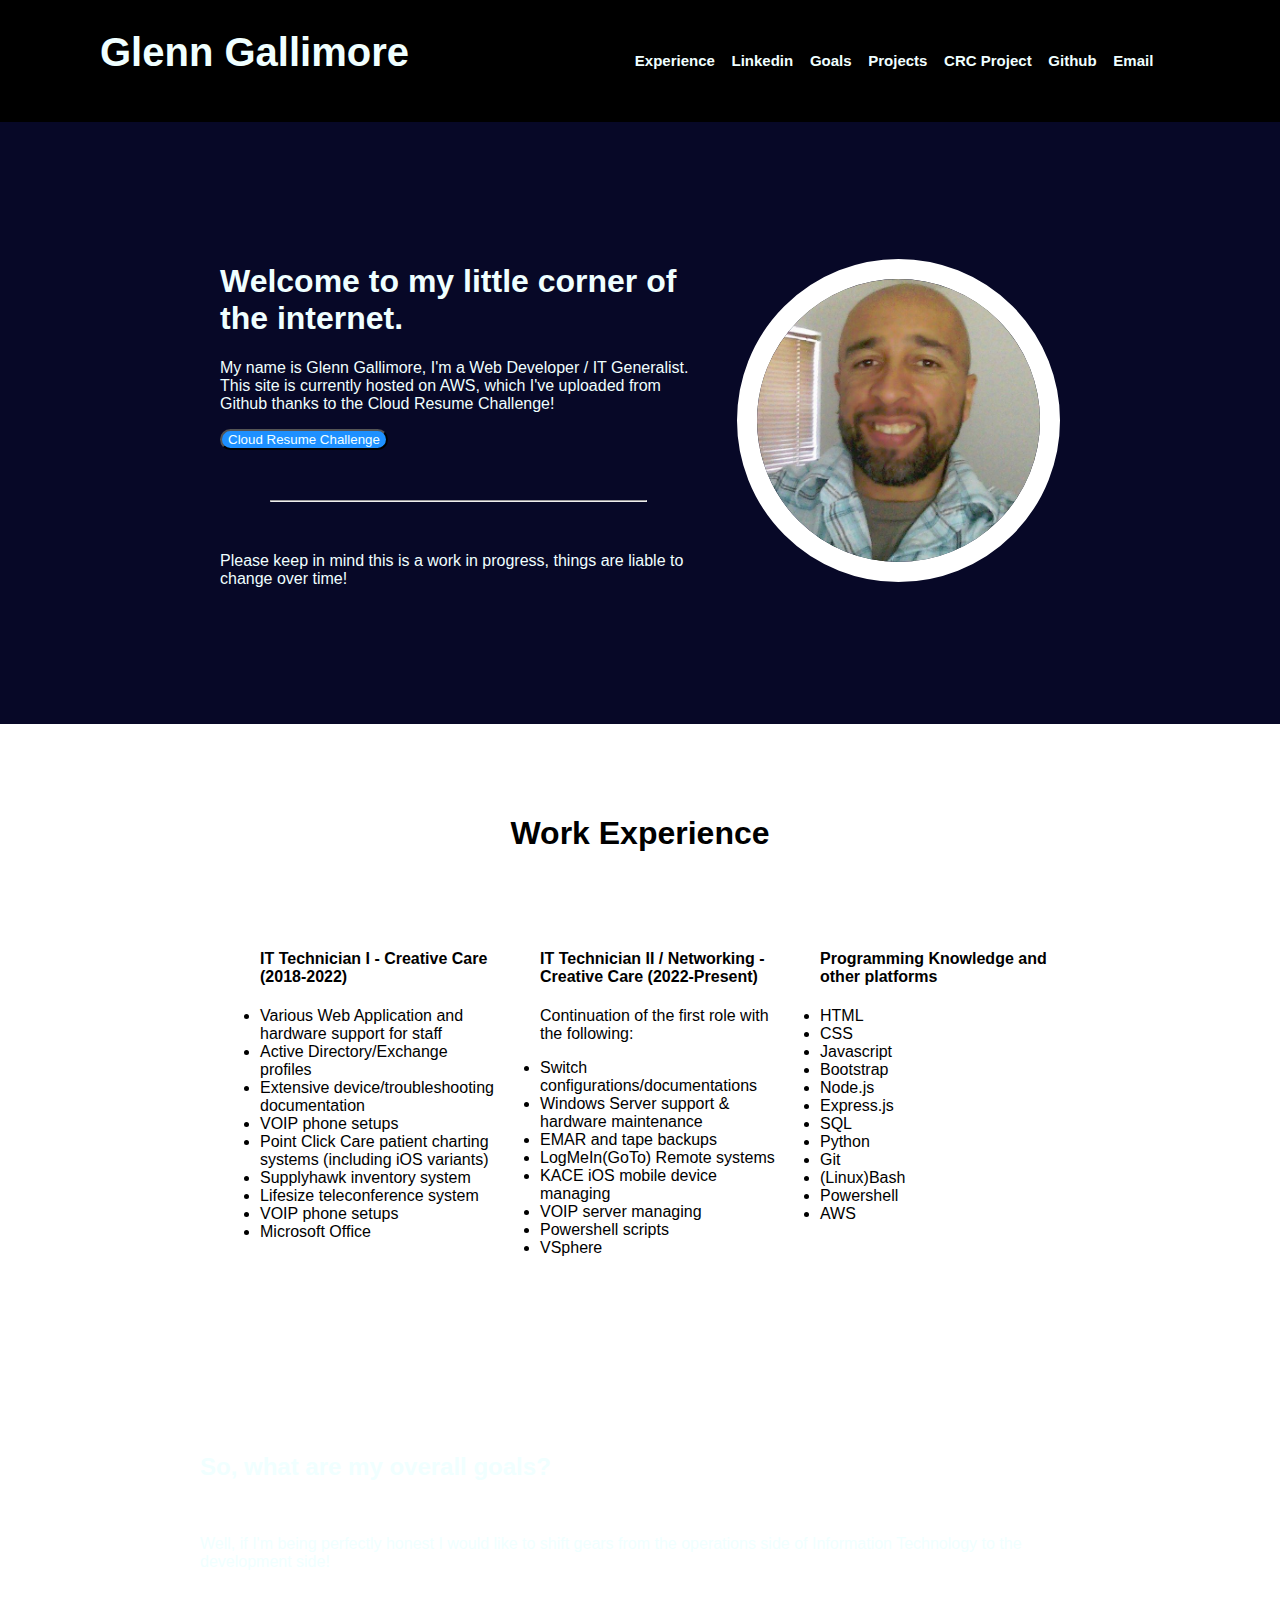
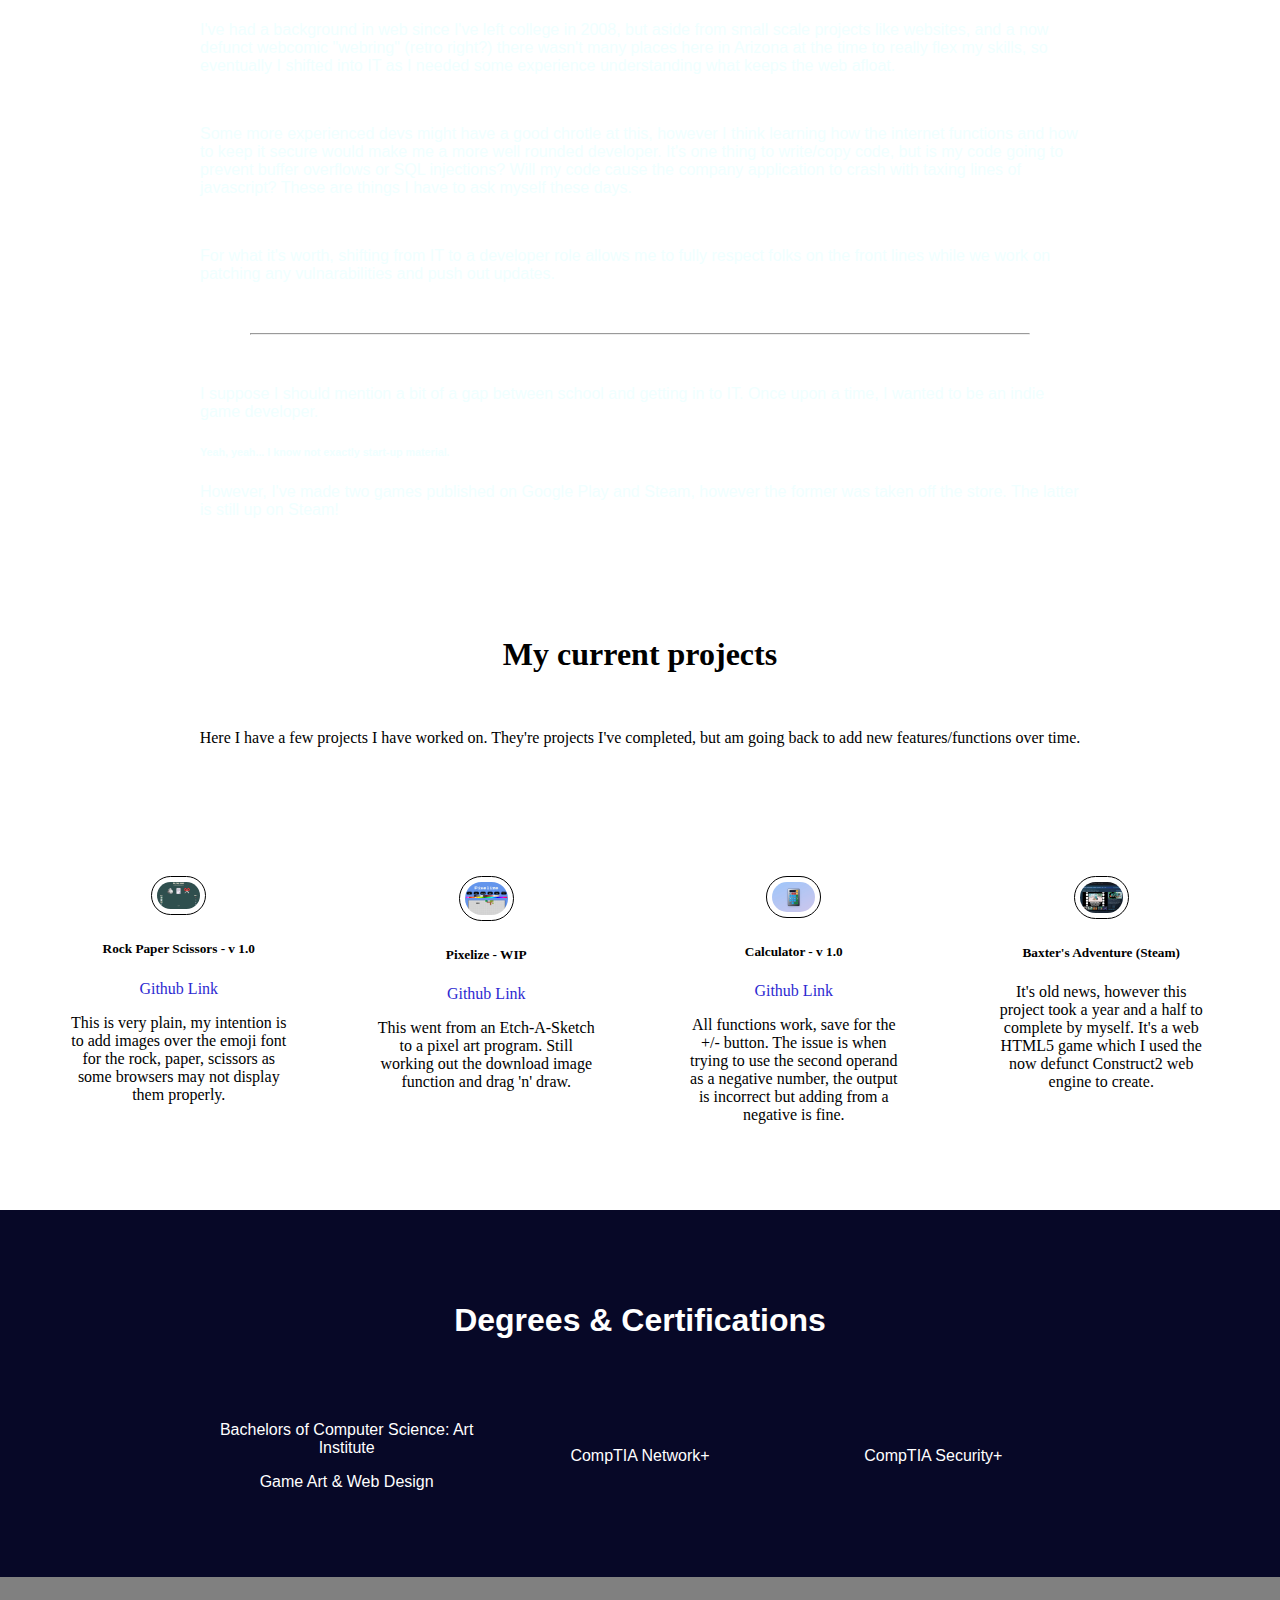
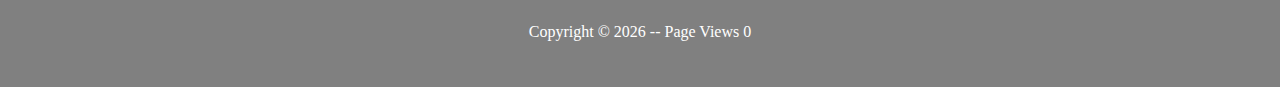
==== commit e1eaba66: "Fixed list in the experience section, first column where a bullet point was missing." ====
--- a/index.html
+++ b/index.html
@@ -55,7 +55,7 @@
 						<p>	<h4 class="jobs">IT Technician I - Creative Care (2018-2022)</h4></p>
 						<li>Various Web Application and hardware support for staff</li>
 						<li>Active Directory/Exchange profiles</li>
-						<l1>Extensive device/troubleshooting documentation</l1>
+						<li>Extensive device/troubleshooting documentation</li>
 						<li>VOIP phone setups</li>
 						<li>Point Click Care patient charting systems (including iOS variants)</li>
 						<li>Supplyhawk inventory system</li>
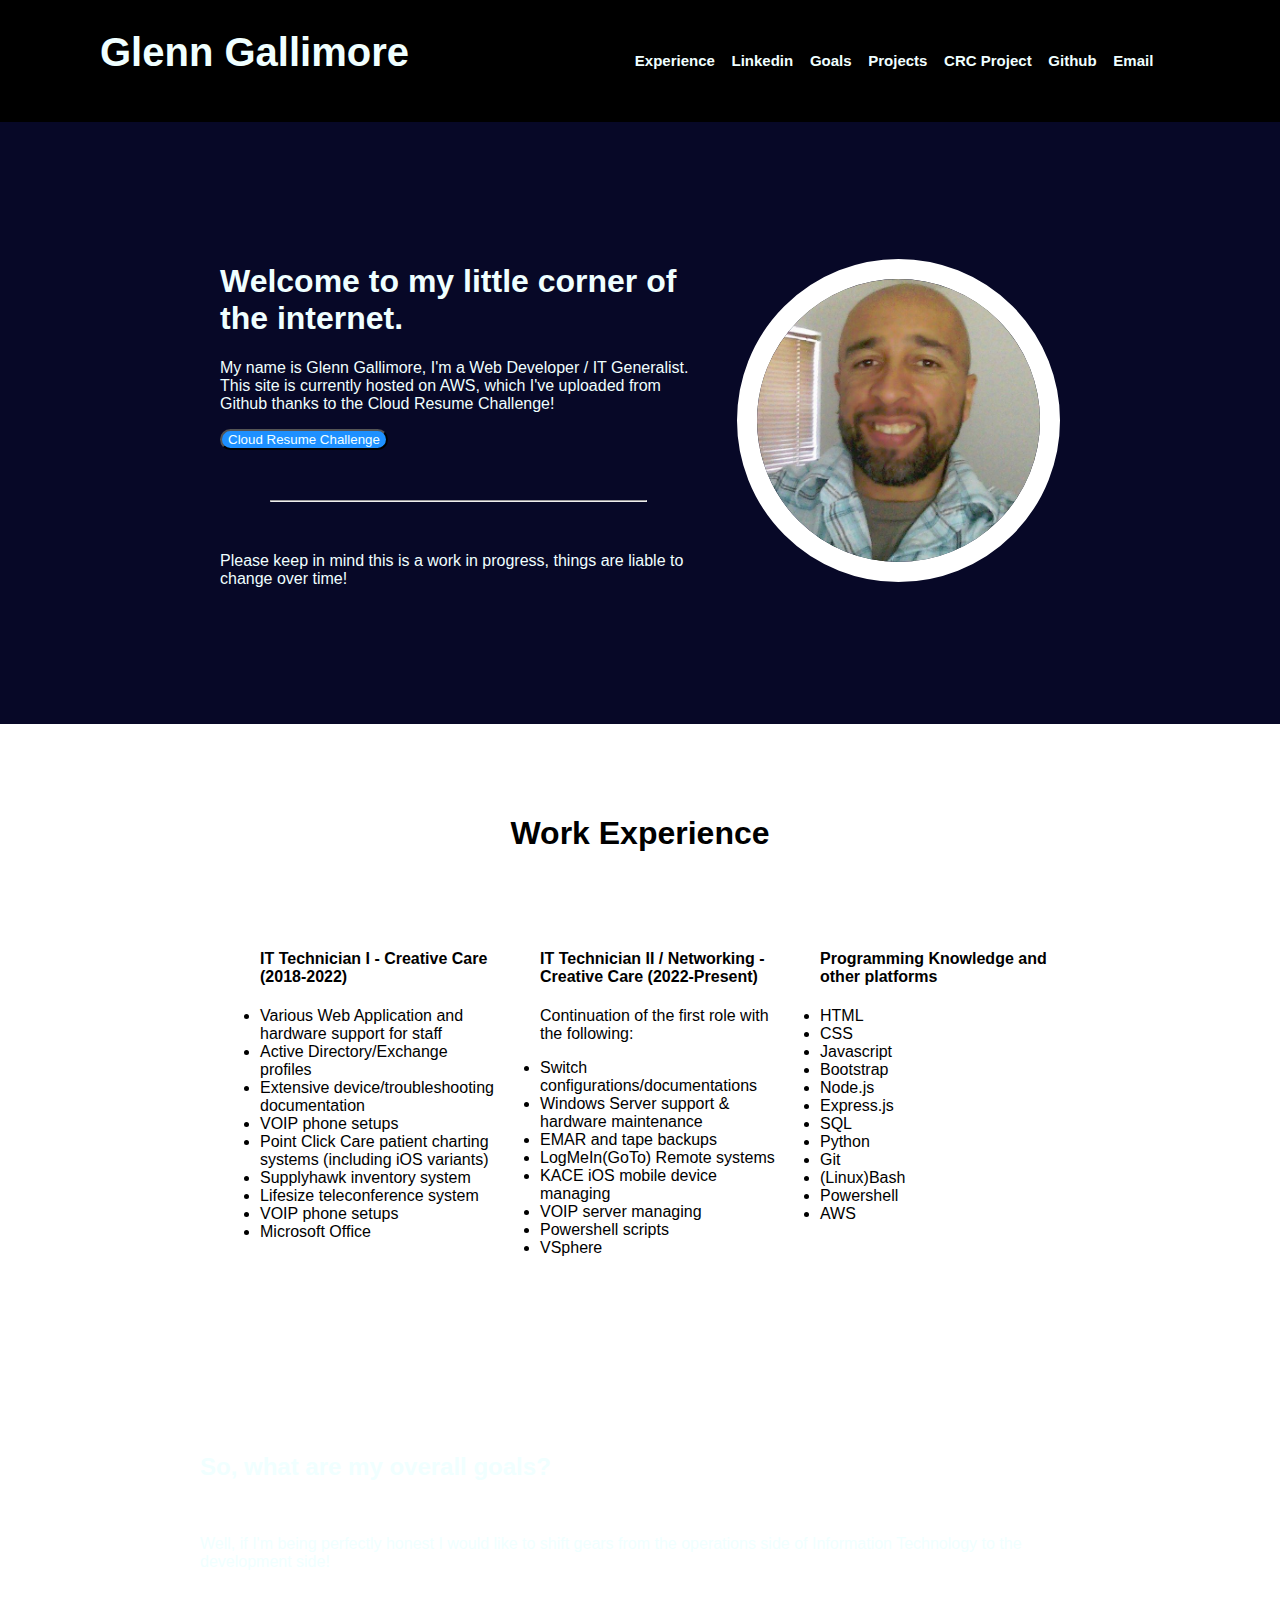
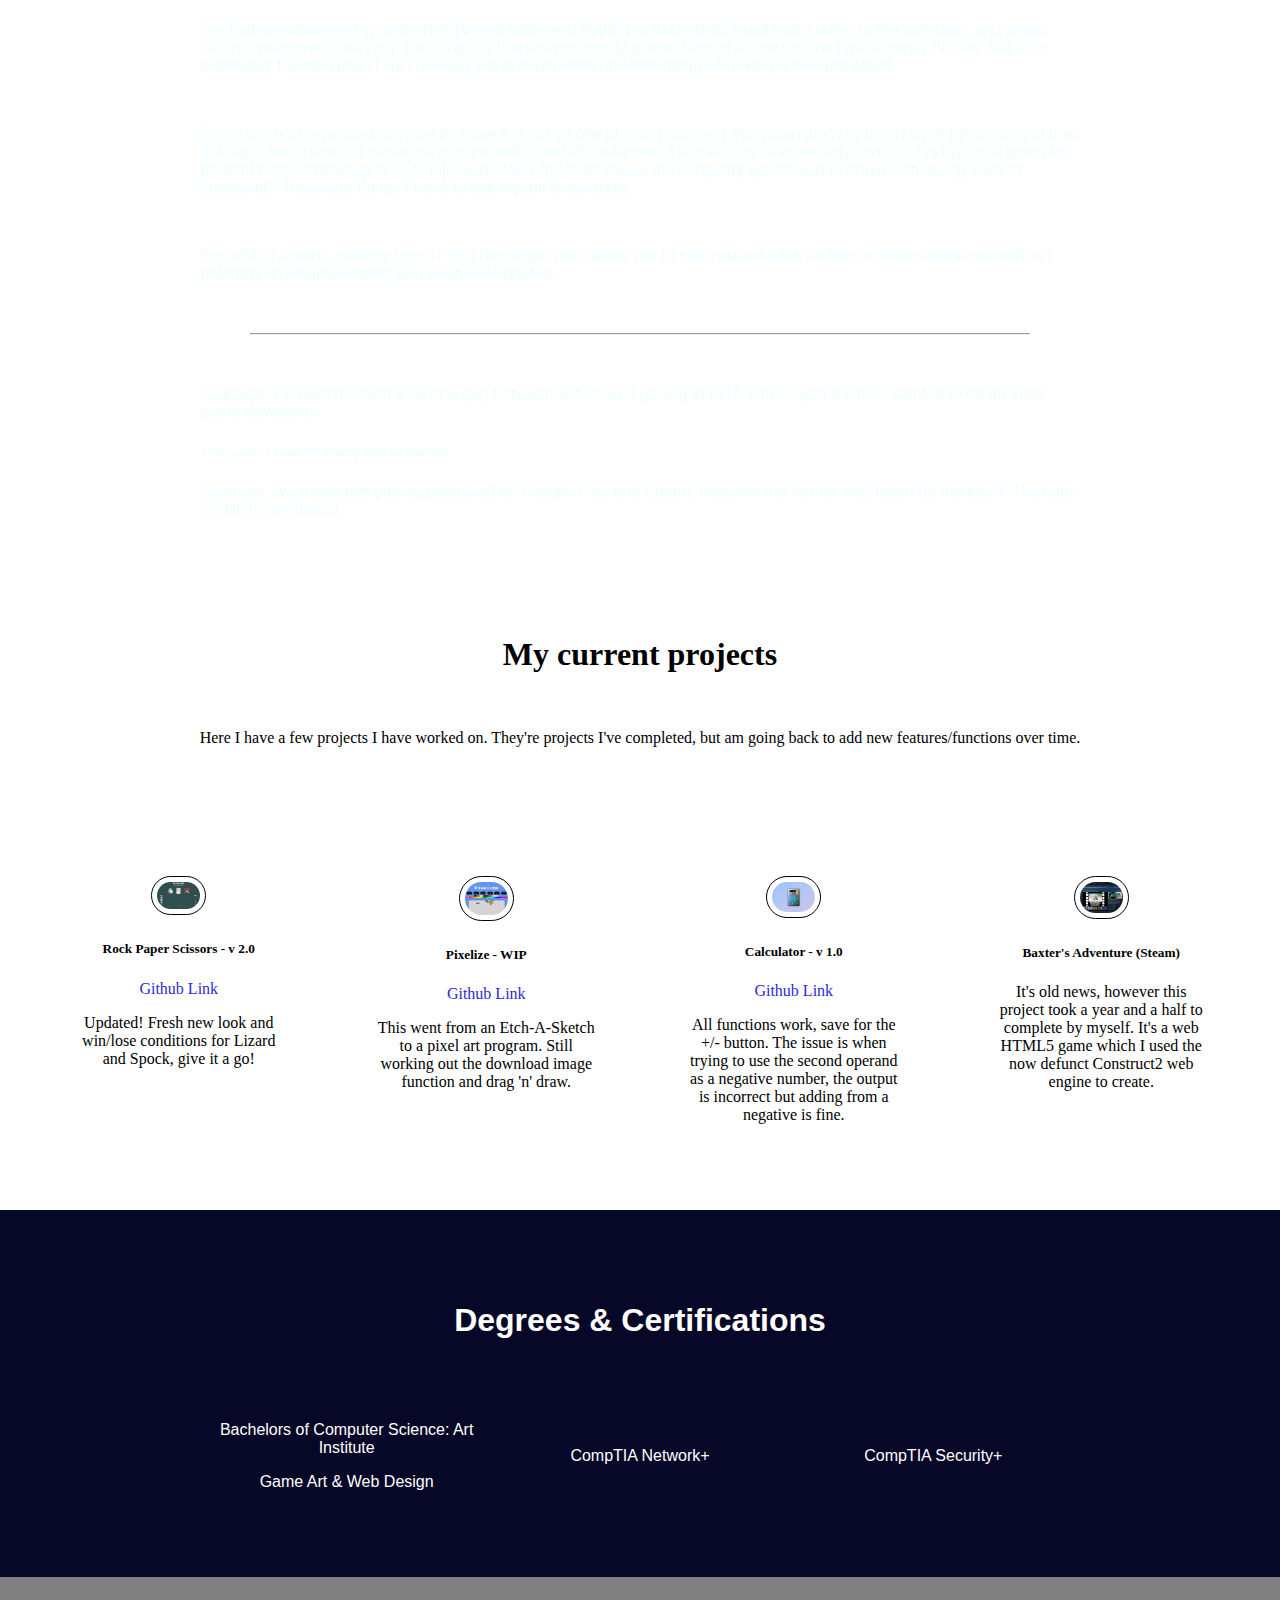
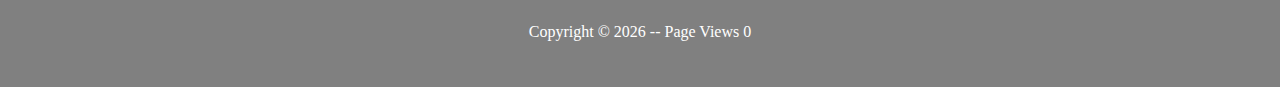
==== commit 9147a23b: "Updated the front page with an update to the revamped Rock Paper Scissors game in the Projects secti" ====
--- a/index.html
+++ b/index.html
@@ -127,9 +127,9 @@
 			<div class="my-works">
 				<div class="images">
 					<a href="https://glenngallimorece.github.io/RockPaperScissors/" target="_blank"><img src="resume images/rps_thumb.jpg"  class="thumbnail"></a>
-					<h5>Rock Paper Scissors - v 1.0</h5>
+					<h5>Rock Paper Scissors - v 2.0</h5>
 					<p><a href="https://github.com/GlennGallimoreCE/RockPaperScissors" target="_blank">Github Link</a></p>
-					<p>This is very plain, my intention is to add images over the emoji font for the rock, paper, scissors as some browsers may not display them properly.</p>
+					<p>Updated!  Fresh new look and win/lose conditions for Lizard and Spock, give it a go!</p>
 				</div>
 				<div class="vr"></div> <!-- Bootstrap divider, be sure to include the starter link before the CSS at the top -->
 				<div class="images">
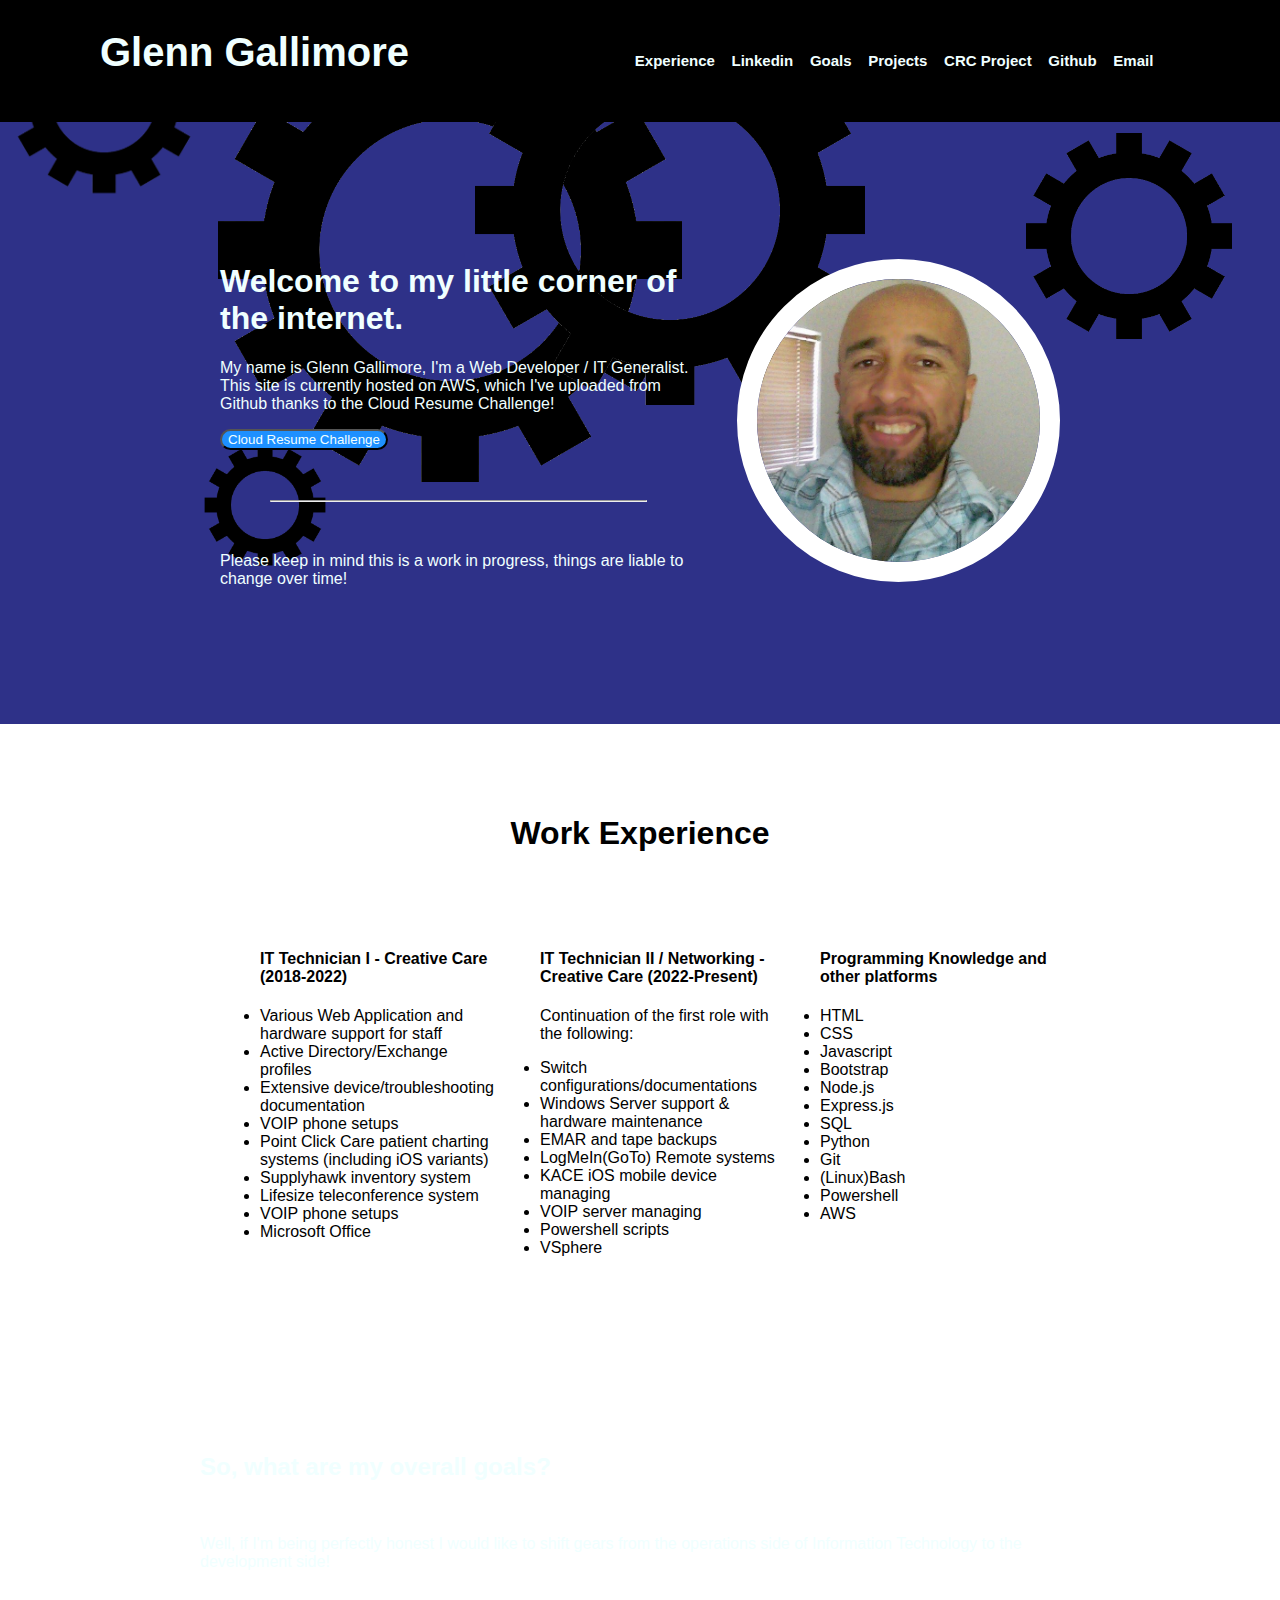
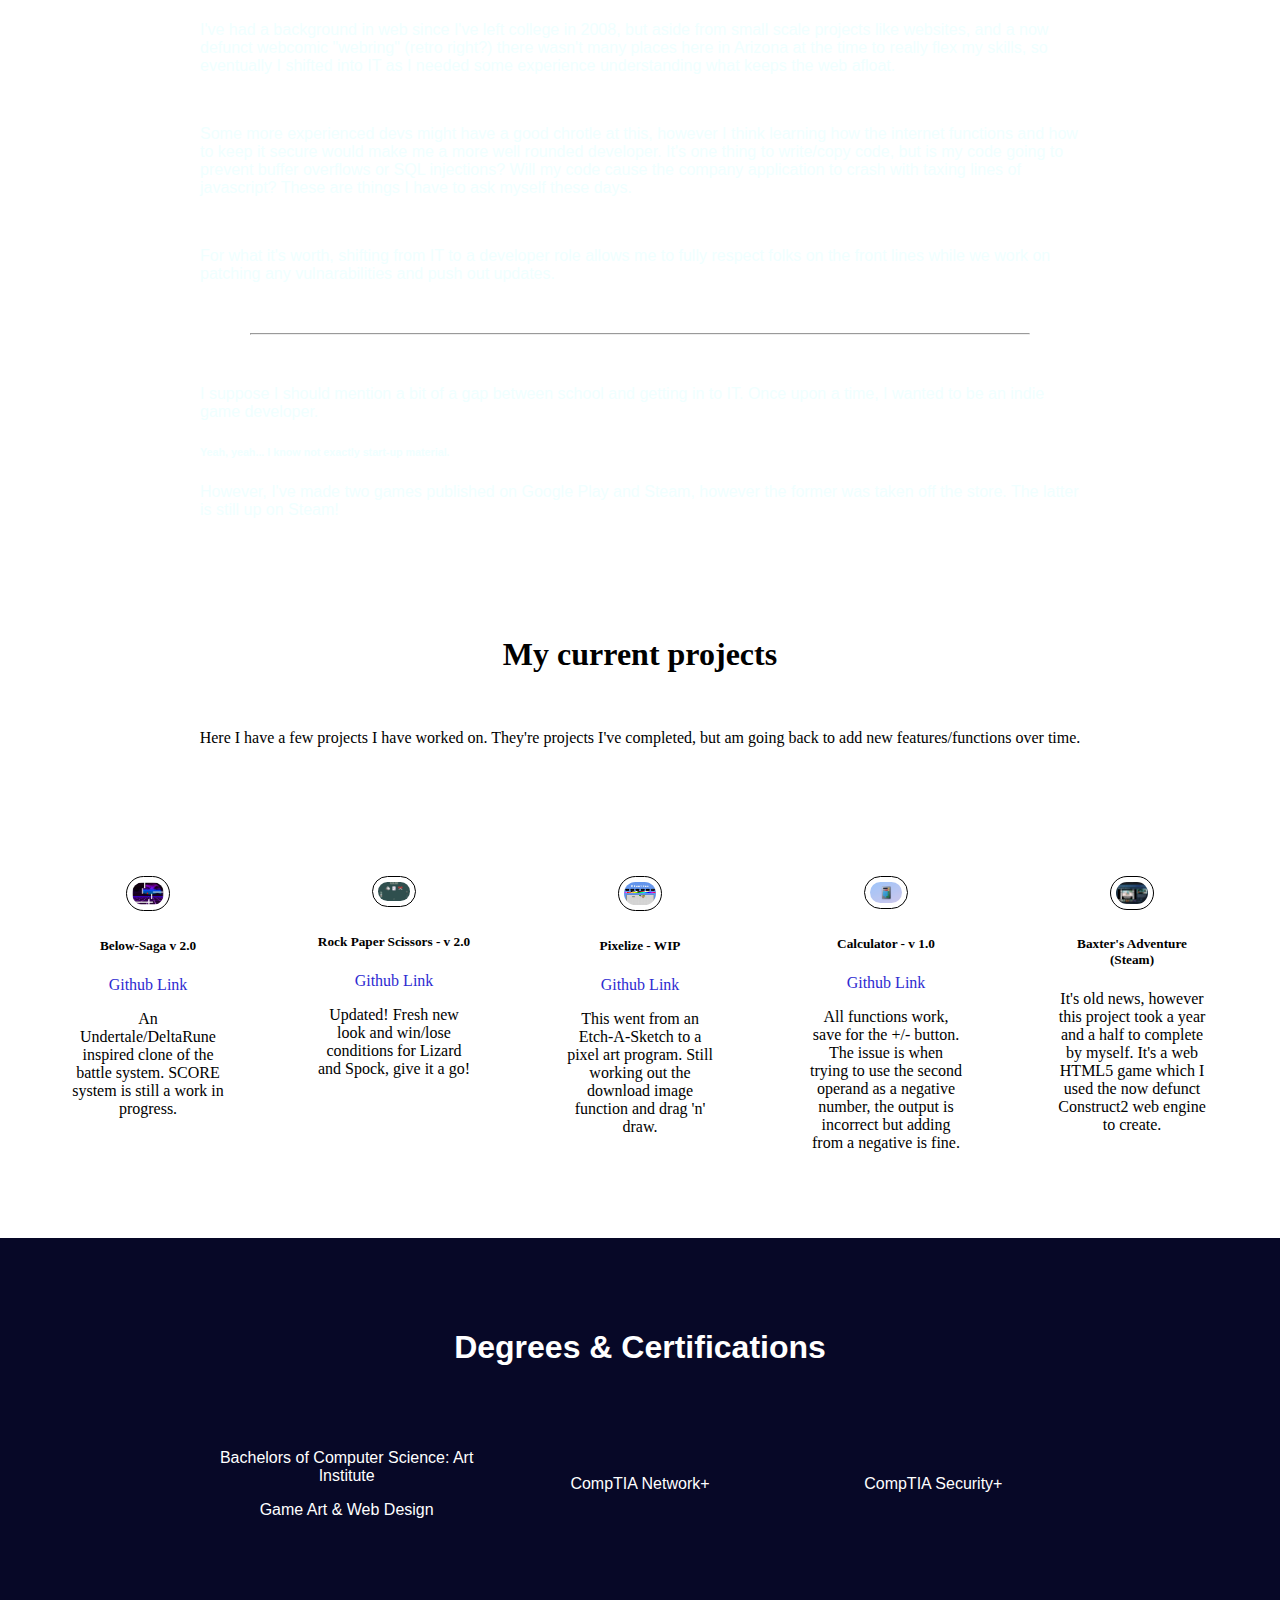
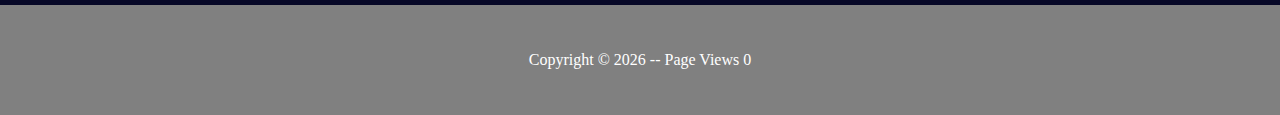
==== commit fb01e4c3: "Updated navigation links, added new Github project, animated gears, and other effects on main page." ====
--- a/index.html
+++ b/index.html
@@ -36,16 +36,27 @@
 <body>
 
 	<div class="container1">
-		<div class="left-box1">
-			<h1>Welcome to my little corner of the internet.</h1>
-			<p>My name is Glenn Gallimore, I'm a Web Developer / IT Generalist.  This site is currently hosted on AWS, which I've uploaded from Github thanks to the Cloud Resume Challenge!</p>
-			<button class="crc-button"><a href="crc_journey.html">Cloud Resume Challenge</a></button>
-			<hr>
-			<p>Please keep in mind this is a work in progress, things are liable to change over time!</p>			
-		</div>
-		<div class="right-box1">
-			<img src="resume images/Myface2.png" alt="" class="myface">
-		</div>
+		<img class="gearBG" src="./resume images/gear.png">
+		<img class="gearBG2" src="./resume images/gear.png">
+		<img class="gearBG3" src="./resume images/gear.png">
+		<img class="gearBG4" src="./resume images/gear.png">
+		<img class="gearBG5" src="./resume images/gear.png">
+		<img class="gearBG6" src="./resume images/gear.png">
+
+
+			<div class="left-box1">
+				
+				<h1>Welcome to my little corner of the internet.</h1>
+				<p>My name is Glenn Gallimore, I'm a Web Developer / IT Generalist.  This site is currently hosted on AWS, which I've uploaded from Github thanks to the Cloud Resume Challenge!</p>
+				<button class="crc-button"><a href="crc_journey.html">Cloud Resume Challenge</a></button>
+				<hr>
+				<p>Please keep in mind this is a work in progress, things are liable to change over time!</p>			
+			</div>
+			<div class="right-box1">
+				<img src="resume images/Myface2.png" alt="" class="myface">
+				
+			</div>
+		
 	</div>
 	<div class="container2">
 		<h1 class="exp-header" id="exper">Work Experience</h1>
@@ -126,6 +137,13 @@
 			<br>
 			<div class="my-works">
 				<div class="images">
+					<a href="https://glenngallimorece.github.io/Below-Saga/" target="_blank"><img src="resume images/belowsaga_th.png"  class="thumbnail"></a>
+					<h5>Below-Saga v 2.0</h5>
+					<p><a href="https://github.com/GlennGallimoreCE/Below-Saga/" target="_blank">Github Link</a></p>
+					<p>An Undertale/DeltaRune inspired clone of the battle system.  SCORE system is still a work in progress.</p>
+				</div>
+				<div class="vr"></div>
+				<div class="images">
 					<a href="https://glenngallimorece.github.io/RockPaperScissors/" target="_blank"><img src="resume images/rps_thumb.jpg"  class="thumbnail"></a>
 					<h5>Rock Paper Scissors - v 2.0</h5>
 					<p><a href="https://github.com/GlennGallimoreCE/RockPaperScissors" target="_blank">Github Link</a></p>
--- a/style.css
+++ b/style.css
@@ -4,7 +4,7 @@
 
 body {  /*  This makes the page fill the entire screen with the margin set to zero. */
 	margin: 0;
-
+	overflow-x: hidden;
 }
 
 h2 h5 p {
@@ -36,6 +36,8 @@
 	font-weight: bold;
 	justify-content: space-between;
 	text-size-adjust: 30px;
+	position: relative;
+	z-index: 1;
 }
 
 .header a {
@@ -45,36 +47,120 @@
 }
 
 .navigation {
+	
 	display: flex;
 	font-size: 15px;
 	padding: 30px 10px;
 	text-align: right;
 	line-height: 1.8px;
+	
 }
 
 .navigation a {
 	color: azure;
 	text-decoration: none;
 	word-spacing: length 15px;
+	
 }
 
 /* First Container */
 
 .container1 {
-	background-color: rgb(7, 8, 39);
+	background-color: rgb(46, 49, 136);
+	
+
 	display: flex;
 	align-items: center;
 	padding:  70px 200px;
 	justify-content: space-between;
+	
+}
+
+.gearBG {
+	position: absolute;
+	top: 0px;
+	width: 500px;
+	height: 500px;
+	overflow: inherit;
+	-webkit-animation:spin 4s linear infinite;
+    -moz-animation:spin 4s linear infinite;
+    animation:spin 4s linear infinite;
+	z-index: 0;
+}
+
+.gearBG2 {
+	position: absolute;
+	top: 0px;
+	left: 4px;
+	width: 200px;
+	height: 200px;
+	overflow: inherit;
+	-webkit-animation:spin2 5s linear infinite;
+    -moz-animation:spin2 5s linear infinite;
+    animation:spin2 5s linear infinite;
+	z-index: 0;
+}
+
+.gearBG3 {
+	position: absolute;
+	top: 0px;
+	right: 400px;
+	width: 420px;
+	height: 420px;
+	overflow: inherit;
+	-webkit-animation:spin3 5s linear infinite;
+    -moz-animation:spin3 5s linear infinite;
+    animation:spin3 5s linear infinite;
+	z-index: 0;
+}
+
+.gearBG4 {
+	position: absolute;
+	bottom: 330px;
+	left: 200px;
+	width: 130px;
+	height: 130px;
+	overflow: inherit;
+	-webkit-animation:spin4 4s linear infinite;
+    -moz-animation:spin4 4s linear infinite;
+    animation:spin4 4s linear infinite;
+	z-index: 0;
+}
+
+.gearBG5 {
+	position: absolute;
+	top: 125px;
+	right: 40px;
+	width: 222px;
+	height: 222px;
+	
+	-webkit-animation:spin5 6s linear infinite;
+    -moz-animation:spin5 6s linear infinite;
+    animation:spin5 6s linear infinite;
+	z-index: 0;
+}
+
+.gearBG6 {
+	position: absolute;
+	top: 255px;
+	left: 1400px;
+	width: 650px;
+	height: 650px;
+	overflow: inherit;
+	-webkit-animation:spin6 4s linear infinite;
+    -moz-animation:spin6 4s linear infinite;
+    animation:spin6 4s linear infinite;
+	z-index: 0;
 }
 
 .left-box1 {
 	font-family: Arial, Helvetica, sans-serif;
-	margin: o;
+	margin: 0;
 	padding: 50px 20px 50px;
 	color: azure;
 	text-align: left;
-
+	position: relative;
+	z-index: 1;
 }
 
 .right-box1 {
@@ -83,11 +169,13 @@
 	margin: o;
 	padding: 50px 20px 50px;
 	text-align: left;
+	z-index: 1;
 }
 
 .myface {
 	border-radius: 50%;
 	border: 20px solid white;
+	
 }
 
 .crc-button {
@@ -106,6 +194,9 @@
 	background-color: rgb(255, 255, 255);
 	text-align: center;
 	padding: 70px 200px;
+	position: relative;
+	z-index: 2;
+	animation: slide-up 2s;
 
 }
 
@@ -216,6 +307,7 @@
 	color: rgb(255, 255, 255);
 	text-align: center;
 	padding: 70px 200px;
+	animation: slide-up 2s;
 
 }
 
@@ -253,7 +345,97 @@
 }
 
 
-
-
-
-
+/* Spinning Gears in Container 1 */
+
+@-moz-keyframes spin { 
+    100% { -moz-transform: rotate(360deg); } 
+}
+@-webkit-keyframes spin { 
+    100% { -webkit-transform: rotate(360deg); } 
+}
+@keyframes spin { 
+    100% { 
+        -webkit-transform: rotate(360deg); 
+        transform:rotate(360deg); 
+    } 
+}
+
+@-moz-keyframes spin2 { 
+    100% { -moz-transform: rotate(-360deg); } 
+}
+@-webkit-keyframes spin2 { 
+    100% { -webkit-transform: rotate(-360deg); } 
+}
+@keyframes spin2 { 
+    100% { 
+        -webkit-transform: rotate(-360deg); 
+        transform:rotate(-360deg); 
+    } 
+}
+
+@-moz-keyframes spin3 { 
+    100% { -moz-transform: rotate(360deg); } 
+}
+@-webkit-keyframes spin3 { 
+    100% { -webkit-transform: rotate(360deg); } 
+}
+@keyframes spin3 { 
+    100% { 
+        -webkit-transform: rotate(360deg); 
+        transform:rotate(360deg); 
+    } 
+}
+
+@-moz-keyframes spin4 { 
+    100% { -moz-transform: rotate(-360deg); } 
+}
+@-webkit-keyframes spin4 { 
+    100% { -webkit-transform: rotate(-360deg); } 
+}
+@keyframes spin4 { 
+    100% { 
+        -webkit-transform: rotate(-360deg); 
+        transform:rotate(-360deg); 
+    } 
+}
+
+@-moz-keyframes spin5 { 
+    100% { -moz-transform: rotate(360deg); } 
+}
+@-webkit-keyframes spin5 { 
+    100% { -webkit-transform: rotate(360deg); } 
+}
+@keyframes spin5 { 
+    100% { 
+        -webkit-transform: rotate(360deg); 
+        transform:rotate(360deg); 
+    } 
+}
+
+@-moz-keyframes spin6 { 
+    100% { -moz-transform: rotate(-360deg); } 
+}
+@-webkit-keyframes spin6 { 
+    100% { -webkit-transform: rotate(-360deg); } 
+}
+@keyframes spin6 { 
+    100% { 
+        -webkit-transform: rotate(-360deg); 
+        transform:rotate(-360deg); 
+    } 
+}
+
+/* Container 2 animations */
+
+@keyframes slide-up {
+	from {
+		opacity: 0.3;
+		line-height: 50px;
+	}
+
+	to {
+		opacity: 1;
+		line-height: 25px;
+	}
+}
+
